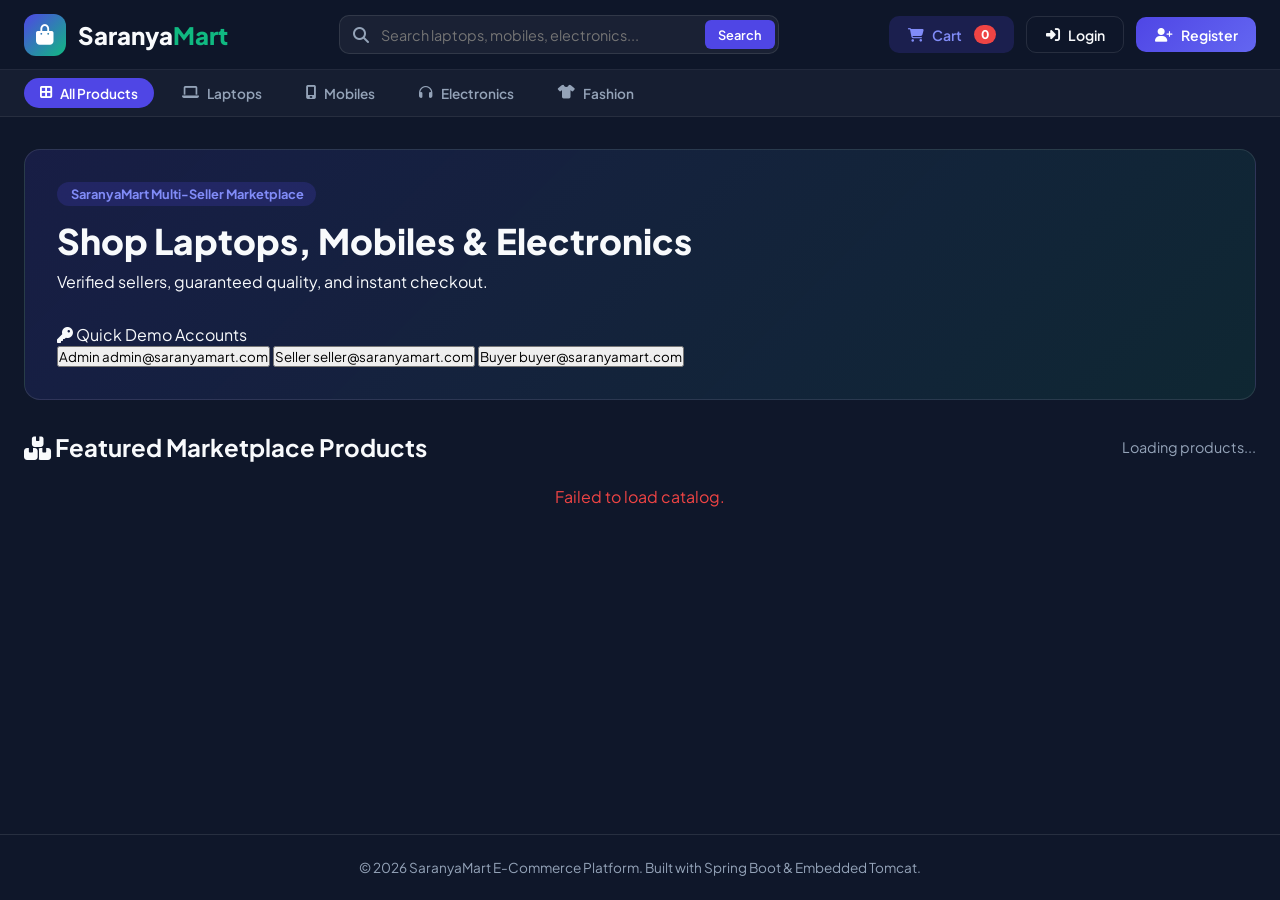
==== src/main/resources/static/index.html @ d76df204 "Complete Weeks 1-4: Spring Boot product catalog, cart, checkout, seller dashboard, and admin moderat" ====
<!DOCTYPE html>
<html lang="en">
<head>
    <meta charset="UTF-8">
    <meta name="viewport" content="width=device-width, initial-scale=1.0">
    <title>SaranyaMart | Multi-Seller E-Commerce Marketplace</title>
    <meta name="description" content="SaranyaMart - Premium online shopping platform where buyers find quality products, sellers grow businesses, and admins oversee marketplace excellence.">
    <!-- Google Fonts -->
    <link rel="preconnect" href="https://fonts.googleapis.com">
    <link rel="preconnect" href="https://fonts.gstatic.com" crossorigin>
    <link href="https://fonts.googleapis.com/css2?family=Plus+Jakarta+Sans:wght@300;400;500;600;700;800&display=swap" rel="stylesheet">
    <!-- FontAwesome Icons -->
    <link rel="stylesheet" href="https://cdnjs.cloudflare.com/ajax/libs/font-awesome/6.4.0/css/all.min.css">
    <!-- Custom CSS -->
    <link rel="stylesheet" href="css/styles.css">
</head>
<body>
    <!-- Toast Notification Container -->
    <div id="toast-container" class="toast-container"></div>

    <!-- Navigation Header -->
    <header class="navbar">
        <div class="nav-container">
            <a href="#" class="brand-logo" onclick="app.showHome()">
                <div class="logo-icon"><i class="fa-solid fa-bag-shopping"></i></div>
                <div class="logo-text">Saranya<span>Mart</span></div>
            </a>

            <!-- Search Bar -->
            <div class="search-box">
                <i class="fa-solid fa-magnifying-glass search-icon"></i>
                <input type="text" placeholder="Search laptops, mobiles, electronics..." id="global-search" onkeyup="app.handleSearch(event)">
                <button class="search-btn" onclick="app.loadCatalog()">Search</button>
            </div>

            <!-- Header Action Controls -->
            <div class="nav-actions" id="nav-actions">
                <button class="btn btn-cart" id="btn-open-cart" onclick="app.openCartModal()">
                    <i class="fa-solid fa-cart-shopping"></i> Cart
                    <span class="cart-badge" id="cart-badge-count">0</span>
                </button>
                <button class="btn btn-outline" id="btn-login-modal" onclick="app.openModal('login')">
                    <i class="fa-solid fa-right-to-bracket"></i> Login
                </button>
                <button class="btn btn-primary" id="btn-register-modal" onclick="app.openModal('register')">
                    <i class="fa-solid fa-user-plus"></i> Register
                </button>
            </div>

            <!-- Logged-In User Profile Info -->
            <div class="user-profile-header hidden" id="user-profile-header">
                <button class="btn btn-cart" onclick="app.openCartModal()">
                    <i class="fa-solid fa-cart-shopping"></i> Cart
                    <span class="cart-badge" id="cart-badge-count-user">0</span>
                </button>
                <div class="user-avatar" id="user-avatar-initial">U</div>
                <div class="user-details">
                    <span class="user-name" id="header-user-name">User</span>
                    <span class="role-badge" id="header-user-role">Buyer</span>
                </div>
                <button class="btn btn-icon-logout" title="Logout" onclick="app.logout()">
                    <i class="fa-solid fa-power-off"></i>
                </button>
            </div>
        </div>

        <!-- Category Navigation Bar -->
        <nav class="category-bar">
            <div class="category-container">
                <button class="cat-tab active" data-cat="all" onclick="app.selectCategory('all', this)"><i class="fa-solid fa-border-all"></i> All Products</button>
                <button class="cat-tab" data-cat="Laptop" onclick="app.selectCategory('Laptop', this)"><i class="fa-solid fa-laptop"></i> Laptops</button>
                <button class="cat-tab" data-cat="Mobile" onclick="app.selectCategory('Mobile', this)"><i class="fa-solid fa-mobile-screen"></i> Mobiles</button>
                <button class="cat-tab" data-cat="Electronics" onclick="app.selectCategory('Electronics', this)"><i class="fa-solid fa-headphones"></i> Electronics</button>
                <button class="cat-tab" data-cat="Fashion" onclick="app.selectCategory('Fashion', this)"><i class="fa-solid fa-shirt"></i> Fashion</button>
            </div>
        </nav>
    </header>

    <!-- Main View Container -->
    <main class="main-content">
        <!-- Home / Buyer Catalog Section -->
        <section id="hero-view" class="hero-section">
            <div class="hero-banner">
                <div class="hero-text-content">
                    <span class="hero-tag"><i class="fa-solid fa-sparkles"></i> SaranyaMart Multi-Seller Marketplace</span>
                    <h1>Shop Laptops, Mobiles & Electronics</h1>
                    <p>Verified sellers, guaranteed quality, and instant checkout.</p>
                </div>
                <!-- Quick Demo Logins Box -->
                <div class="demo-credentials-card">
                    <div class="demo-title"><i class="fa-solid fa-key"></i> Quick Demo Accounts</div>
                    <div class="demo-chips">
                        <button class="demo-chip" onclick="app.quickLogin('admin@saranyamart.com', 'Admin@123')">
                            <span class="chip-role admin">Admin</span> admin@saranyamart.com
                        </button>
                        <button class="demo-chip" onclick="app.quickLogin('seller@saranyamart.com', 'Seller@123')">
                            <span class="chip-role seller">Seller</span> seller@saranyamart.com
                        </button>
                        <button class="demo-chip" onclick="app.quickLogin('buyer@saranyamart.com', 'Buyer@123')">
                            <span class="chip-role buyer">Buyer</span> buyer@saranyamart.com
                        </button>
                    </div>
                </div>
            </div>

            <!-- Product Grid -->
            <div class="section-header">
                <h2><i class="fa-solid fa-boxes-stacked"></i> Featured Marketplace Products</h2>
                <span class="product-count-label" id="catalog-count-label">Loading products...</span>
            </div>
            
            <div class="product-grid" id="product-catalog-grid">
                <!-- Dynamically populated via app.js -->
            </div>
        </section>

        <!-- BUYER ORDERS VIEW -->
        <section id="buyer-orders-view" class="dashboard-section hidden">
            <div class="dashboard-header">
                <div>
                    <h2><i class="fa-solid fa-clock-rotate-left"></i> My Order History</h2>
                    <p>Track your placed orders, status updates, and purchase summaries.</p>
                </div>
                <button class="btn btn-outline" onclick="app.showHome()">
                    <i class="fa-solid fa-arrow-left"></i> Back to Shopping
                </button>
            </div>

            <div class="orders-list-container" id="buyer-orders-list">
                <!-- Dynamically populated -->
            </div>
        </section>

        <!-- SELLER DASHBOARD VIEW (Week 3) -->
        <section id="seller-dashboard" class="dashboard-section hidden">
            <div class="dashboard-header">
                <div>
                    <h2><i class="fa-solid fa-store"></i> Seller Control Center</h2>
                    <p>Manage your product listings, track store stock, and fulfill customer orders.</p>
                </div>
                <button class="btn btn-primary" onclick="app.openProductModal()">
                    <i class="fa-solid fa-plus"></i> Add New Product
                </button>
            </div>

            <div class="stats-row">
                <div class="stat-card">
                    <div class="stat-icon indigo"><i class="fa-solid fa-box-open"></i></div>
                    <div class="stat-info">
                        <span class="stat-val" id="seller-stat-products">0</span>
                        <span class="stat-lbl">My Listings</span>
                    </div>
                </div>
                <div class="stat-card">
                    <div class="stat-icon emerald"><i class="fa-solid fa-indian-rupee-sign"></i></div>
                    <div class="stat-info">
                        <span class="stat-val" id="seller-stat-value">₹0</span>
                        <span class="stat-lbl">Inventory Value</span>
                    </div>
                </div>
                <div class="stat-card">
                    <div class="stat-icon amber"><i class="fa-solid fa-truck-ramp-box"></i></div>
                    <div class="stat-info">
                        <span class="stat-val" id="seller-stat-orders">0</span>
                        <span class="stat-lbl">Orders Received</span>
                    </div>
                </div>
            </div>

            <!-- Seller Products Table -->
            <div class="admin-table-card margin-bottom">
                <div class="admin-table-header">
                    <h3>My Product Inventory</h3>
                </div>
                <div class="table-container">
                    <table class="data-table">
                        <thead>
                            <tr>
                                <th>ID</th>
                                <th>Product Title</th>
                                <th>Category</th>
                                <th>Price</th>
                                <th>Stock</th>
                                <th>Status</th>
                                <th>Actions</th>
                            </tr>
                        </thead>
                        <tbody id="seller-products-table-body">
                            <!-- Populated dynamically -->
                        </tbody>
                    </table>
                </div>
            </div>

            <!-- Seller Orders Received Table -->
            <div class="admin-table-card">
                <div class="admin-table-header">
                    <h3>Orders Received for My Products</h3>
                </div>
                <div class="table-container">
                    <table class="data-table">
                        <thead>
                            <tr>
                                <th>Order ID</th>
                                <th>Customer Name</th>
                                <th>Items Purchased</th>
                                <th>Total Amount</th>
                                <th>Order Date</th>
                                <th>Fulfillment Status</th>
                            </tr>
                        </thead>
                        <tbody id="seller-orders-table-body">
                            <!-- Populated dynamically -->
                        </tbody>
                    </table>
                </div>
            </div>
        </section>

        <!-- ADMIN DASHBOARD VIEW (Week 4) -->
        <section id="admin-dashboard" class="dashboard-section hidden">
            <div class="dashboard-header">
                <div>
                    <h2><i class="fa-solid fa-shield-halved"></i> Admin Control Panel</h2>
                    <p>Platform Supervision: Users, All Orders, and Product Moderation.</p>
                </div>
                <button class="btn btn-secondary" onclick="app.loadAdminData()">
                    <i class="fa-solid fa-rotate"></i> Refresh Platform Metrics
                </button>
            </div>

            <div class="stats-row">
                <div class="stat-card">
                    <div class="stat-icon purple"><i class="fa-solid fa-users"></i></div>
                    <div class="stat-info">
                        <span class="stat-val" id="admin-total-users">0</span>
                        <span class="stat-lbl">Total Users</span>
                    </div>
                </div>
                <div class="stat-card">
                    <div class="stat-icon emerald"><i class="fa-solid fa-store"></i></div>
                    <div class="stat-info">
                        <span class="stat-val" id="admin-total-sellers">0</span>
                        <span class="stat-lbl">Sellers</span>
                    </div>
                </div>
                <div class="stat-card">
                    <div class="stat-icon blue"><i class="fa-solid fa-user-tag"></i></div>
                    <div class="stat-info">
                        <span class="stat-val" id="admin-total-buyers">0</span>
                        <span class="stat-lbl">Buyers</span>
                    </div>
                </div>
                <div class="stat-card">
                    <div class="stat-icon amber"><i class="fa-solid fa-cart-flatbed"></i></div>
                    <div class="stat-info">
                        <span class="stat-val" id="admin-total-orders">0</span>
                        <span class="stat-lbl">Total Orders</span>
                    </div>
                </div>
            </div>

            <!-- Admin Section Tabs -->
            <div class="admin-table-card">
                <div class="modal-tabs admin-tabs">
                    <button class="tab-btn active" id="btn-admin-tab-users" onclick="app.switchAdminTab('users')"><i class="fa-solid fa-users"></i> Registered Users</button>
                    <button class="tab-btn" id="btn-admin-tab-orders" onclick="app.switchAdminTab('orders')"><i class="fa-solid fa-boxes-packing"></i> All Orders</button>
                    <button class="tab-btn" id="btn-admin-tab-products" onclick="app.switchAdminTab('products')"><i class="fa-solid fa-filter-circle-xmark"></i> Product Moderation</button>
                </div>

                <!-- Admin Users View -->
                <div id="admin-tab-view-users" class="table-container">
                    <table class="data-table">
                        <thead>
                            <tr>
                                <th>ID</th>
                                <th>Full Name</th>
                                <th>Email</th>
                                <th>Role</th>
                                <th>Registered Date</th>
                            </tr>
                        </thead>
                        <tbody id="admin-users-tbody"></tbody>
                    </table>
                </div>

                <!-- Admin Orders View -->
                <div id="admin-tab-view-orders" class="table-container hidden">
                    <table class="data-table">
                        <thead>
                            <tr>
                                <th>Order ID</th>
                                <th>Buyer Name</th>
                                <th>Shipping Address</th>
                                <th>Total Amount</th>
                                <th>Status</th>
                                <th>Order Date</th>
                            </tr>
                        </thead>
                        <tbody id="admin-orders-tbody"></tbody>
                    </table>
                </div>

                <!-- Admin Product Moderation View -->
                <div id="admin-tab-view-products" class="table-container hidden">
                    <table class="data-table">
                        <thead>
                            <tr>
                                <th>ID</th>
                                <th>Product Title</th>
                                <th>Seller</th>
                                <th>Price</th>
                                <th>Category</th>
                                <th>Status</th>
                                <th>Moderation Action</th>
                            </tr>
                        </thead>
                        <tbody id="admin-products-tbody"></tbody>
                    </table>
                </div>
            </div>
        </section>
    </main>

    <!-- SHOPPING CART MODAL (Week 2) -->
    <div id="cart-modal" class="modal-backdrop hidden">
        <div class="modal-content glass-modal cart-modal-content">
            <button class="modal-close" onclick="app.closeCartModal()">&times;</button>
            <h3><i class="fa-solid fa-cart-shopping"></i> Shopping Cart</h3>
            <p class="form-desc">Review your selected items before placing order.</p>

            <div class="cart-items-list" id="cart-items-container">
                <!-- Cart items list dynamically inserted -->
            </div>

            <div class="cart-summary-card">
                <div class="cart-subtotal-row">
                    <span>Total Amount:</span>
                    <strong class="cart-total-price" id="cart-total-display">₹0</strong>
                </div>
                <button class="btn btn-primary btn-block btn-lg" onclick="app.openCheckoutModal()">
                    <span>Proceed to Checkout</span> <i class="fa-solid fa-arrow-right"></i>
                </button>
            </div>
        </div>
    </div>

    <!-- CHECKOUT MODAL (Week 2) -->
    <div id="checkout-modal" class="modal-backdrop hidden">
        <div class="modal-content glass-modal">
            <button class="modal-close" onclick="app.closeCheckoutModal()">&times;</button>
            <h3><i class="fa-solid fa-file-invoice-dollar"></i> Checkout & Confirm Order</h3>
            <p class="form-desc">No real payment required. Confirm shipping details below.</p>

            <form id="form-checkout" onsubmit="app.submitCheckout(event)">
                <div class="form-group">
                    <label for="checkout-address"><i class="fa-solid fa-location-dot"></i> Delivery Shipping Address</label>
                    <textarea id="checkout-address" required placeholder="Enter full address, city, pincode..." rows="3"></textarea>
                </div>

                <div class="checkout-summary-box">
                    <div>Items Total: <strong id="checkout-total-price">₹0</strong></div>
                    <div class="text-emerald"><i class="fa-solid fa-circle-check"></i> Free Shipping Applied</div>
                </div>

                <button type="submit" class="btn btn-secondary btn-block btn-lg" id="btn-confirm-order">
                    <span>Confirm Order Now</span> <i class="fa-solid fa-circle-check"></i>
                </button>
            </form>
        </div>
    </div>

    <!-- SELLER ADD / EDIT PRODUCT MODAL (Week 3) -->
    <div id="product-modal" class="modal-backdrop hidden">
        <div class="modal-content glass-modal">
            <button class="modal-close" onclick="app.closeProductModal()">&times;</button>
            <h3 id="product-modal-title"><i class="fa-solid fa-plus"></i> Add New Product</h3>
            <p class="form-desc">List a new product on SaranyaMart marketplace.</p>

            <form id="form-product" onsubmit="app.submitProductForm(event)">
                <input type="hidden" id="product-id">

                <div class="form-group">
                    <label for="product-title"><i class="fa-solid fa-tag"></i> Product Title</label>
                    <input type="text" id="product-title" required placeholder="e.g. Dell XPS 15 Laptop">
                </div>

                <div class="form-group">
                    <label for="product-category"><i class="fa-solid fa-list"></i> Category</label>
                    <select id="product-category" required class="form-select">
                        <option value="Laptop">Laptop</option>
                        <option value="Mobile">Mobile</option>
                        <option value="Electronics">Electronics</option>
                        <option value="Fashion">Fashion</option>
                    </select>
                </div>

                <div class="form-row">
                    <div class="form-group">
                        <label for="product-price"><i class="fa-solid fa-indian-rupee-sign"></i> Price (₹)</label>
                        <input type="number" id="product-price" required placeholder="e.g. 45000" min="1">
                    </div>
                    <div class="form-group">
                        <label for="product-stock"><i class="fa-solid fa-cubes"></i> Stock Quantity</label>
                        <input type="number" id="product-stock" required placeholder="e.g. 10" min="1" value="10">
                    </div>
                </div>

                <div class="form-group">
                    <label for="product-desc"><i class="fa-solid fa-align-left"></i> Description</label>
                    <input type="text" id="product-desc" required placeholder="Product specifications, features...">
                </div>

                <div class="form-group">
                    <label for="product-image"><i class="fa-solid fa-image"></i> Image URL</label>
                    <input type="url" id="product-image" placeholder="https://images.unsplash.com/...">
                </div>

                <button type="submit" class="btn btn-primary btn-block btn-lg" id="btn-save-product">
                    <span>Save Product Listing</span> <i class="fa-solid fa-check"></i>
                </button>
            </form>
        </div>
    </div>

    <!-- AUTH MODAL DIALOGUE (Week 1) -->
    <div id="auth-modal" class="modal-backdrop hidden">
        <div class="modal-content glass-modal">
            <button class="modal-close" onclick="app.closeModal()">&times;</button>
            
            <div class="modal-tabs">
                <button id="tab-login" class="tab-btn active" onclick="app.switchAuthTab('login')">
                    <i class="fa-solid fa-right-to-bracket"></i> Login
                </button>
                <button id="tab-register" class="tab-btn" onclick="app.switchAuthTab('register')">
                    <i class="fa-solid fa-user-plus"></i> Register
                </button>
            </div>

            <!-- LOGIN FORM -->
            <form id="form-login" class="auth-form" onsubmit="app.submitLogin(event)">
                <h3>Welcome Back</h3>
                <p class="form-desc">Enter your credentials to access your account dashboard.</p>

                <div class="form-group">
                    <label for="login-email"><i class="fa-solid fa-envelope"></i> Email Address</label>
                    <input type="email" id="login-email" required placeholder="name@example.com">
                </div>

                <div class="form-group">
                    <label for="login-password"><i class="fa-solid fa-key"></i> Password</label>
                    <input type="password" id="login-password" required placeholder="••••••••">
                </div>

                <button type="submit" class="btn btn-primary btn-block btn-lg" id="btn-login-submit">
                    <span>Login to Account</span> <i class="fa-solid fa-arrow-right"></i>
                </button>
            </form>

            <!-- REGISTER FORM -->
            <form id="form-register" class="auth-form hidden" onsubmit="app.submitRegister(event)">
                <h3>Create New Account</h3>
                <p class="form-desc">Join SaranyaMart today as a Buyer or Seller.</p>

                <div class="role-selector-group">
                    <label class="role-option">
                        <input type="radio" name="register-role" value="buyer" checked>
                        <div class="role-box">
                            <i class="fa-solid fa-cart-shopping"></i>
                            <div>
                                <strong>Buyer</strong>
                                <span>Buy products</span>
                            </div>
                        </div>
                    </label>
                    <label class="role-option">
                        <input type="radio" name="register-role" value="seller">
                        <div class="role-box">
                            <i class="fa-solid fa-store"></i>
                            <div>
                                <strong>Seller</strong>
                                <span>Sell products</span>
                            </div>
                        </div>
                    </label>
                </div>

                <div class="form-group">
                    <label for="register-name"><i class="fa-solid fa-user"></i> Full Name / Store Name</label>
                    <input type="text" id="register-name" required placeholder="e.g. Arun Kumar or Priya Electronics">
                </div>

                <div class="form-group">
                    <label for="register-email"><i class="fa-solid fa-envelope"></i> Email Address</label>
                    <input type="email" id="register-email" required placeholder="user@domain.com">
                </div>

                <div class="form-group">
                    <label for="register-password"><i class="fa-solid fa-key"></i> Password</label>
                    <input type="password" id="register-password" required placeholder="At least 6 characters">
                </div>

                <button type="submit" class="btn btn-primary btn-block btn-lg" id="btn-register-submit">
                    <span>Create SaranyaMart Account</span> <i class="fa-solid fa-circle-check"></i>
                </button>
            </form>
        </div>
    </div>

    <footer class="site-footer">
        <div class="footer-container">
            <p>&copy; 2026 SaranyaMart E-Commerce Platform. Built with Spring Boot & Embedded Tomcat.</p>
        </div>
    </footer>

    <!-- App JavaScript -->
    <script src="js/app.js"></script>
</body>
</html>
---- src/main/resources/static/css/styles.css ----
/* SaranyaMart Modern Design System - Weeks 1-4 Complete */
:root {
    --primary: #4f46e5;
    --primary-hover: #4338ca;
    --secondary: #10b981;
    --secondary-hover: #059669;
    --bg-dark: #0f172a;
    --bg-card: rgba(30, 41, 59, 0.7);
    --bg-surface: #1e293b;
    --text-light: #f8fafc;
    --text-muted: #94a3b8;
    --border-color: rgba(255, 255, 255, 0.1);
    --admin-color: #a855f7;
    --shadow-lg: 0 20px 25px -5px rgba(0, 0, 0, 0.5);
    --radius-lg: 16px;
    --radius-md: 10px;
    --radius-sm: 6px;
}

* {
    margin: 0;
    padding: 0;
    box-sizing: border-box;
    font-family: 'Plus Jakarta Sans', -apple-system, BlinkMacSystemFont, sans-serif;
}

body {
    background-color: var(--bg-dark);
    color: var(--text-light);
    min-height: 100vh;
    display: flex;
    flex-direction: column;
}

/* NAVBAR & CATEGORIES */
.navbar {
    background: rgba(15, 23, 42, 0.95);
    backdrop-filter: blur(12px);
    border-bottom: 1px solid var(--border-color);
    position: sticky;
    top: 0;
    z-index: 100;
}

.nav-container {
    max-width: 1280px;
    margin: 0 auto;
    padding: 0.85rem 1.5rem;
    display: flex;
    align-items: center;
    justify-content: space-between;
    gap: 1.5rem;
}

.brand-logo {
    display: flex;
    align-items: center;
    gap: 0.75rem;
    text-decoration: none;
    color: var(--text-light);
}

.logo-icon {
    width: 42px;
    height: 42px;
    background: linear-gradient(135deg, var(--primary), var(--secondary));
    border-radius: 12px;
    display: flex;
    align-items: center;
    justify-content: center;
    font-size: 1.25rem;
    color: white;
}

.logo-text {
    font-size: 1.5rem;
    font-weight: 800;
}

.logo-text span { color: var(--secondary); }

.search-box {
    flex: 1;
    max-width: 440px;
    position: relative;
    display: flex;
    align-items: center;
}

.search-icon { position: absolute; left: 14px; color: var(--text-muted); }

.search-box input {
    width: 100%;
    padding: 0.6rem 1rem 0.6rem 2.6rem;
    background: rgba(255, 255, 255, 0.05);
    border: 1px solid var(--border-color);
    border-radius: var(--radius-md);
    color: var(--text-light);
    font-size: 0.9rem;
}

.search-btn {
    position: absolute;
    right: 4px;
    padding: 0.4rem 0.8rem;
    background: var(--primary);
    border: none;
    border-radius: var(--radius-sm);
    color: white;
    font-weight: 600;
    font-size: 0.8rem;
    cursor: pointer;
}

.nav-actions { display: flex; gap: 0.75rem; align-items: center; }

.btn-cart {
    background: rgba(79, 70, 229, 0.2);
    border: 1px solid rgba(79, 70, 229, 0.4);
    color: #818cf8;
    position: relative;
}

.cart-badge {
    background: #ef4444;
    color: white;
    font-size: 0.75rem;
    font-weight: 800;
    padding: 0.15rem 0.45rem;
    border-radius: 10px;
    margin-left: 0.25rem;
}

/* CATEGORY BAR */
.category-bar {
    background: rgba(30, 41, 59, 0.5);
    border-top: 1px solid rgba(255, 255, 255, 0.05);
    padding: 0.5rem 0;
}

.category-container {
    max-width: 1280px;
    margin: 0 auto;
    padding: 0 1.5rem;
    display: flex;
    gap: 0.75rem;
    overflow-x: auto;
}

.cat-tab {
    background: transparent;
    border: none;
    color: var(--text-muted);
    font-size: 0.85rem;
    font-weight: 600;
    padding: 0.4rem 1rem;
    border-radius: 20px;
    cursor: pointer;
    white-space: nowrap;
    display: flex;
    align-items: center;
    gap: 0.5rem;
    transition: all 0.2s;
}

.cat-tab:hover { background: rgba(255, 255, 255, 0.05); color: var(--text-light); }
.cat-tab.active { background: var(--primary); color: white; }

/* BUTTONS */
.btn {
    padding: 0.55rem 1.15rem;
    border-radius: var(--radius-md);
    font-weight: 600;
    font-size: 0.88rem;
    cursor: pointer;
    border: none;
    display: inline-flex;
    align-items: center;
    justify-content: center;
    gap: 0.5rem;
    transition: all 0.2s ease;
}

.btn-primary { background: linear-gradient(135deg, var(--primary), #6366f1); color: white; }
.btn-primary:hover { transform: translateY(-1px); }

.btn-secondary { background: linear-gradient(135deg, var(--secondary), #059669); color: white; }
.btn-outline { background: transparent; border: 1px solid var(--border-color); color: var(--text-light); }
.btn-danger { background: #ef4444; color: white; }
.btn-sm { padding: 0.35rem 0.75rem; font-size: 0.78rem; border-radius: 6px; }

.btn-lg { padding: 0.85rem 1.75rem; font-size: 1rem; border-radius: 12px; }
.btn-block { width: 100%; }

/* MAIN CONTAINER */
.main-content {
    flex: 1;
    max-width: 1280px;
    width: 100%;
    margin: 0 auto;
    padding: 2rem 1.5rem;
}

.hero-banner {
    background: linear-gradient(135deg, rgba(79, 70, 229, 0.15), rgba(16, 185, 129, 0.1));
    border: 1px solid var(--border-color);
    border-radius: var(--radius-lg);
    padding: 2rem;
    margin-bottom: 2rem;
    display: flex;
    justify-content: space-between;
    align-items: center;
    gap: 2rem;
    flex-wrap: wrap;
}

.hero-text-content h1 { font-size: 2.2rem; font-weight: 800; margin-bottom: 0.5rem; }
.hero-tag {
    display: inline-block;
    background: rgba(79, 70, 229, 0.2);
    color: #818cf8;
    padding: 0.25rem 0.75rem;
    border-radius: 12px;
    font-size: 0.8rem;
    font-weight: 700;
    margin-bottom: 0.75rem;
}

.section-header {
    display: flex;
    justify-content: space-between;
    align-items: center;
    margin-bottom: 1.5rem;
}

.product-count-label { color: var(--text-muted); font-size: 0.9rem; }

/* PRODUCT GRID */
.product-grid {
    display: grid;
    grid-template-columns: repeat(auto-fill, minmax(260px, 1fr));
    gap: 1.5rem;
}

.product-card {
    background: var(--bg-surface);
    border: 1px solid var(--border-color);
    border-radius: var(--radius-lg);
    overflow: hidden;
    display: flex;
    flex-direction: column;
    transition: transform 0.2s, border-color 0.2s;
}

.product-card:hover {
    transform: translateY(-4px);
    border-color: rgba(79, 70, 229, 0.5);
}

.product-img-box {
    height: 180px;
    background: rgba(0, 0, 0, 0.2);
    position: relative;
    overflow: hidden;
}

.product-img-box img {
    width: 100%;
    height: 100%;
    object-fit: cover;
}

.category-chip {
    position: absolute;
    top: 0.75rem;
    left: 0.75rem;
    background: rgba(15, 23, 42, 0.8);
    backdrop-filter: blur(4px);
    color: white;
    font-size: 0.7rem;
    font-weight: 700;
    padding: 0.2rem 0.6rem;
    border-radius: 12px;
    text-transform: uppercase;
}

.product-body {
    padding: 1.25rem;
    display: flex;
    flex-direction: column;
    flex: 1;
}

.product-title {
    font-size: 1.1rem;
    font-weight: 700;
    margin-bottom: 0.4rem;
}

.product-desc {
    color: var(--text-muted);
    font-size: 0.82rem;
    line-height: 1.4;
    margin-bottom: 1rem;
    flex: 1;
}

.product-meta {
    display: flex;
    justify-content: space-between;
    align-items: center;
    margin-bottom: 1rem;
}

.product-price {
    font-size: 1.35rem;
    font-weight: 800;
    color: var(--secondary);
}

.seller-chip {
    font-size: 0.75rem;
    color: var(--text-muted);
}

/* CART & CHECKOUT */
.cart-modal-content { max-width: 520px; }

.cart-items-list {
    max-height: 300px;
    overflow-y: auto;
    margin-bottom: 1.5rem;
    display: flex;
    flex-direction: column;
    gap: 0.75rem;
}

.cart-item-row {
    background: rgba(255, 255, 255, 0.03);
    border: 1px solid var(--border-color);
    padding: 0.85rem;
    border-radius: 12px;
    display: flex;
    align-items: center;
    gap: 1rem;
}

.cart-item-info { flex: 1; }
.cart-item-title { font-weight: 700; font-size: 0.9rem; }
.cart-item-price { color: var(--secondary); font-weight: 700; font-size: 0.85rem; }

.cart-qty-ctrl {
    display: flex;
    align-items: center;
    gap: 0.5rem;
}

.cart-qty-btn {
    width: 28px;
    height: 28px;
    background: rgba(255, 255, 255, 0.1);
    border: none;
    color: white;
    border-radius: 6px;
    cursor: pointer;
    font-weight: 700;
}

.cart-summary-card {
    background: rgba(0, 0, 0, 0.2);
    padding: 1.25rem;
    border-radius: 12px;
    border: 1px solid var(--border-color);
}

.cart-subtotal-row {
    display: flex;
    justify-content: space-between;
    font-size: 1.1rem;
    font-weight: 700;
    margin-bottom: 1rem;
}

.cart-total-price { color: var(--secondary); font-size: 1.35rem; }

.checkout-summary-box {
    background: rgba(16, 185, 129, 0.1);
    border: 1px solid rgba(16, 185, 129, 0.3);
    padding: 1rem;
    border-radius: 10px;
    margin-bottom: 1.25rem;
}

.text-emerald { color: #34d399; font-size: 0.85rem; font-weight: 600; margin-top: 0.25rem; }

/* ORDER CARDS & DASHBOARDS */
.order-card {
    background: var(--bg-surface);
    border: 1px solid var(--border-color);
    border-radius: var(--radius-lg);
    padding: 1.25rem;
    margin-bottom: 1rem;
}

.order-header {
    display: flex;
    justify-content: space-between;
    align-items: center;
    padding-bottom: 0.75rem;
    border-bottom: 1px solid var(--border-color);
    margin-bottom: 0.75rem;
}

.status-chip {
    padding: 0.25rem 0.65rem;
    border-radius: 12px;
    font-size: 0.75rem;
    font-weight: 800;
    text-transform: uppercase;
}

.status-chip.pending { background: rgba(245, 158, 11, 0.2); color: #fbbf24; }
.status-chip.processing { background: rgba(59, 130, 246, 0.2); color: #60a5fa; }
.status-chip.delivered { background: rgba(16, 185, 129, 0.2); color: #34d399; }

/* MODALS & TABLES */
.margin-bottom { margin-bottom: 2rem; }

.form-row { display: grid; grid-template-columns: 1fr 1fr; gap: 1rem; }

.form-select {
    width: 100%;
    padding: 0.75rem 1rem;
    background: #0f172a;
    border: 1px solid var(--border-color);
    border-radius: 10px;
    color: var(--text-light);
}

.admin-tabs { margin-bottom: 0; border-radius: 0; }

/* USER PROFILE HEADER */
.user-profile-header {
    display: flex;
    align-items: center;
    gap: 0.75rem;
    background: rgba(255, 255, 255, 0.05);
    padding: 0.35rem 0.85rem 0.35rem 0.4rem;
    border-radius: 30px;
    border: 1px solid var(--border-color);
}

.user-avatar {
    width: 36px;
    height: 36px;
    border-radius: 50%;
    background: linear-gradient(135deg, var(--primary), var(--secondary));
    display: flex;
    align-items: center;
    justify-content: center;
    font-weight: 700;
    font-size: 0.9rem;
    color: white;
}

.user-details { display: flex; flex-direction: column; }
.user-name { font-weight: 700; font-size: 0.85rem; }
.role-badge { font-size: 0.7rem; font-weight: 700; text-transform: uppercase; color: var(--secondary); }

.btn-icon-logout {
    background: transparent;
    border: none;
    color: var(--text-muted);
    font-size: 1rem;
    cursor: pointer;
    padding: 0.25rem;
}
.btn-icon-logout:hover { color: #ef4444; }

/* TABLES & MODALS */
.modal-backdrop {
    position: fixed; top: 0; left: 0; width: 100vw; height: 100vh;
    background: rgba(15, 23, 42, 0.85); backdrop-filter: blur(8px);
    display: flex; align-items: center; justify-content: center; z-index: 1000;
}

.glass-modal {
    background: #1e293b; border: 1px solid var(--border-color);
    border-radius: 20px; width: 90%; max-width: 460px; padding: 2rem;
    position: relative; box-shadow: var(--shadow-lg);
}

.modal-close {
    position: absolute; top: 1rem; right: 1.25rem; background: transparent;
    border: none; color: var(--text-muted); font-size: 1.75rem; cursor: pointer;
}

.modal-tabs { display: flex; background: rgba(255, 255, 255, 0.05); padding: 0.25rem; border-radius: 10px; margin-bottom: 1.5rem; }
.tab-btn { flex: 1; padding: 0.6rem; border: none; background: transparent; color: var(--text-muted); font-weight: 700; border-radius: 8px; cursor: pointer; }
.tab-btn.active { background: var(--primary); color: white; }

.form-desc { color: var(--text-muted); font-size: 0.85rem; margin-bottom: 1.25rem; }
.form-group { margin-bottom: 1.25rem; }
.form-group label { display: block; font-size: 0.8rem; font-weight: 700; color: var(--text-muted); margin-bottom: 0.4rem; }
.form-group input, .form-group textarea {
    width: 100%; padding: 0.75rem 1rem; background: rgba(255, 255, 255, 0.05);
    border: 1px solid var(--border-color); border-radius: 10px; color: var(--text-light); font-size: 0.95rem;
}

.role-selector-group { display: grid; grid-template-columns: 1fr 1fr; gap: 0.75rem; margin-bottom: 1.25rem; }
.role-option input { display: none; }
.role-box { border: 1px solid var(--border-color); border-radius: 10px; padding: 0.75rem; display: flex; align-items: center; gap: 0.75rem; cursor: pointer; }
.role-option input:checked + .role-box { border-color: var(--secondary); background: rgba(16, 185, 129, 0.15); }
.role-box i { font-size: 1.25rem; color: var(--secondary); }
.role-box strong { display: block; font-size: 0.85rem; }
.role-box span { font-size: 0.7rem; color: var(--text-muted); }

/* TOASTS */
.toast-container { position: fixed; bottom: 2rem; right: 2rem; z-index: 9999; display: flex; flex-direction: column; gap: 0.75rem; }
.toast { background: #1e293b; border: 1px solid var(--border-color); padding: 1rem 1.25rem; border-radius: 12px; display: flex; align-items: center; gap: 0.75rem; min-width: 280px; }
.toast.success { border-left: 4px solid var(--secondary); }
.toast.error { border-left: 4px solid #ef4444; }
.toast.info { border-left: 4px solid var(--primary); }

.admin-table-card { background: var(--bg-surface); border: 1px solid var(--border-color); border-radius: var(--radius-lg); overflow: hidden; }
.admin-table-header { padding: 1.25rem 1.5rem; border-bottom: 1px solid var(--border-color); }
.table-container { overflow-x: auto; }
.data-table { width: 100%; border-collapse: collapse; text-align: left; }
.data-table th { background: rgba(255, 255, 255, 0.03); padding: 1rem 1.5rem; font-size: 0.8rem; text-transform: uppercase; color: var(--text-muted); font-weight: 700; border-bottom: 1px solid var(--border-color); }
.data-table td { padding: 1rem 1.5rem; font-size: 0.9rem; border-bottom: 1px solid rgba(255, 255, 255, 0.05); }

.stats-row { display: grid; grid-template-columns: repeat(auto-fit, minmax(220px, 1fr)); gap: 1.5rem; margin-bottom: 2rem; }
.stat-card { background: var(--bg-surface); border: 1px solid var(--border-color); border-radius: var(--radius-lg); padding: 1.25rem; display: flex; align-items: center; gap: 1.25rem; }
.stat-icon { width: 50px; height: 50px; border-radius: 12px; display: flex; align-items: center; justify-content: center; font-size: 1.35rem; }
.stat-icon.indigo { background: rgba(79, 70, 229, 0.2); color: #818cf8; }
.stat-icon.emerald { background: rgba(16, 185, 129, 0.2); color: #34d399; }
.stat-icon.amber { background: rgba(245, 158, 11, 0.2); color: #fbbf24; }
.stat-icon.purple { background: rgba(168, 85, 247, 0.2); color: #c084fc; }
.stat-icon.blue { background: rgba(59, 130, 246, 0.2); color: #60a5fa; }
.stat-val { font-size: 1.5rem; font-weight: 800; display: block; }
.stat-lbl { font-size: 0.8rem; color: var(--text-muted); }

.hidden { display: none !important; }
.site-footer { border-top: 1px solid var(--border-color); padding: 1.5rem 0; text-align: center; color: var(--text-muted); font-size: 0.85rem; margin-top: 3rem; }
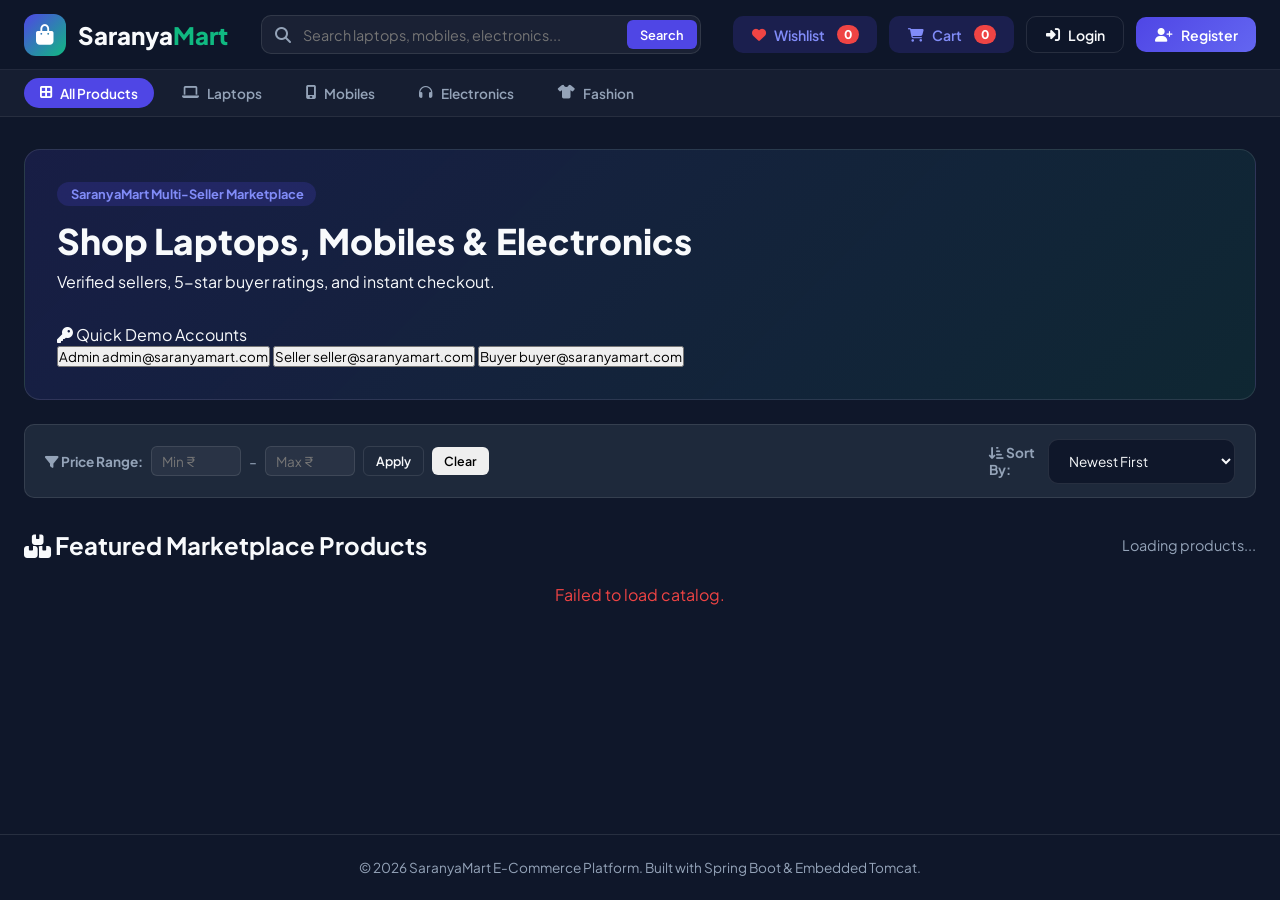
==== commit e9d0fd19: "Complete Week 5: Product Reviews & 5-star ratings, Order Cancellation & Stock Restoration, Wishlist," ====
--- a/src/main/resources/static/index.html
+++ b/src/main/resources/static/index.html
@@ -35,6 +35,10 @@
 
             <!-- Header Action Controls -->
             <div class="nav-actions" id="nav-actions">
+                <button class="btn btn-cart" id="btn-open-wishlist-guest" onclick="app.openWishlistModal()">
+                    <i class="fa-solid fa-heart text-danger"></i> Wishlist
+                    <span class="cart-badge" id="wishlist-badge-count">0</span>
+                </button>
                 <button class="btn btn-cart" id="btn-open-cart" onclick="app.openCartModal()">
                     <i class="fa-solid fa-cart-shopping"></i> Cart
                     <span class="cart-badge" id="cart-badge-count">0</span>
@@ -49,6 +53,10 @@
 
             <!-- Logged-In User Profile Info -->
             <div class="user-profile-header hidden" id="user-profile-header">
+                <button class="btn btn-cart" onclick="app.openWishlistModal()">
+                    <i class="fa-solid fa-heart text-danger"></i> Wishlist
+                    <span class="cart-badge" id="wishlist-badge-count-user">0</span>
+                </button>
                 <button class="btn btn-cart" onclick="app.openCartModal()">
                     <i class="fa-solid fa-cart-shopping"></i> Cart
                     <span class="cart-badge" id="cart-badge-count-user">0</span>
@@ -84,7 +92,7 @@
                 <div class="hero-text-content">
                     <span class="hero-tag"><i class="fa-solid fa-sparkles"></i> SaranyaMart Multi-Seller Marketplace</span>
                     <h1>Shop Laptops, Mobiles & Electronics</h1>
-                    <p>Verified sellers, guaranteed quality, and instant checkout.</p>
+                    <p>Verified sellers, 5-star buyer ratings, and instant checkout.</p>
                 </div>
                 <!-- Quick Demo Logins Box -->
                 <div class="demo-credentials-card">
@@ -103,7 +111,28 @@
                 </div>
             </div>
 
-            <!-- Product Grid -->
+            <!-- Product Filter & Sorting Controls (Week 5) -->
+            <div class="filter-sort-bar margin-bottom">
+                <div class="filter-inputs">
+                    <span class="filter-label"><i class="fa-solid fa-filter"></i> Price Range:</span>
+                    <input type="number" id="filter-min-price" placeholder="Min ₹" min="0" class="filter-input">
+                    <span class="filter-separator">-</span>
+                    <input type="number" id="filter-max-price" placeholder="Max ₹" min="0" class="filter-input">
+                    <button class="btn btn-outline btn-sm" onclick="app.applyFilters()">Apply</button>
+                    <button class="btn btn-link btn-sm" onclick="app.clearFilters()">Clear</button>
+                </div>
+                <div class="sort-selector">
+                    <label for="sort-by-select"><i class="fa-solid fa-arrow-down-short-wide"></i> Sort By:</label>
+                    <select id="sort-by-select" class="form-select form-select-sm" onchange="app.applyFilters()">
+                        <option value="newest">Newest First</option>
+                        <option value="price_asc">Price: Low to High</option>
+                        <option value="price_desc">Price: High to Low</option>
+                        <option value="rating">Highest Rated ⭐</option>
+                    </select>
+                </div>
+            </div>
+
+            <!-- Product Grid Header -->
             <div class="section-header">
                 <h2><i class="fa-solid fa-boxes-stacked"></i> Featured Marketplace Products</h2>
                 <span class="product-count-label" id="catalog-count-label">Loading products...</span>
@@ -119,7 +148,7 @@
             <div class="dashboard-header">
                 <div>
                     <h2><i class="fa-solid fa-clock-rotate-left"></i> My Order History</h2>
-                    <p>Track your placed orders, status updates, and purchase summaries.</p>
+                    <p>Track your placed orders, cancel pending items, and view purchase summaries.</p>
                 </div>
                 <button class="btn btn-outline" onclick="app.showHome()">
                     <i class="fa-solid fa-arrow-left"></i> Back to Shopping
@@ -131,12 +160,12 @@
             </div>
         </section>
 
-        <!-- SELLER DASHBOARD VIEW (Week 3) -->
+        <!-- SELLER DASHBOARD VIEW (Weeks 3 & 5) -->
         <section id="seller-dashboard" class="dashboard-section hidden">
             <div class="dashboard-header">
                 <div>
                     <h2><i class="fa-solid fa-store"></i> Seller Control Center</h2>
-                    <p>Manage your product listings, track store stock, and fulfill customer orders.</p>
+                    <p>Manage product listings, monitor store inventory, and fulfill customer orders.</p>
                 </div>
                 <button class="btn btn-primary" onclick="app.openProductModal()">
                     <i class="fa-solid fa-plus"></i> Add New Product
@@ -181,7 +210,7 @@
                                 <th>Category</th>
                                 <th>Price</th>
                                 <th>Stock</th>
-                                <th>Status</th>
+                                <th>Rating</th>
                                 <th>Actions</th>
                             </tr>
                         </thead>
@@ -217,15 +246,15 @@
             </div>
         </section>
 
-        <!-- ADMIN DASHBOARD VIEW (Week 4) -->
+        <!-- ADMIN DASHBOARD VIEW (Weeks 4 & 5) -->
         <section id="admin-dashboard" class="dashboard-section hidden">
             <div class="dashboard-header">
                 <div>
                     <h2><i class="fa-solid fa-shield-halved"></i> Admin Control Panel</h2>
-                    <p>Platform Supervision: Users, All Orders, and Product Moderation.</p>
+                    <p>Platform Supervision: Users, Orders, Moderation & Report Export.</p>
                 </div>
                 <button class="btn btn-secondary" onclick="app.loadAdminData()">
-                    <i class="fa-solid fa-rotate"></i> Refresh Platform Metrics
+                    <i class="fa-solid fa-rotate"></i> Refresh Metrics
                 </button>
             </div>
 
@@ -294,7 +323,7 @@
                                 <th>Shipping Address</th>
                                 <th>Total Amount</th>
                                 <th>Status</th>
-                                <th>Order Date</th>
+                                <th>Action</th>
                             </tr>
                         </thead>
                         <tbody id="admin-orders-tbody"></tbody>
@@ -321,6 +350,69 @@
             </div>
         </section>
     </main>
+
+    <!-- WISHLIST MODAL (Week 5) -->
+    <div id="wishlist-modal" class="modal-backdrop hidden">
+        <div class="modal-content glass-modal">
+            <button class="modal-close" onclick="app.closeWishlistModal()">&times;</button>
+            <h3><i class="fa-solid fa-heart text-danger"></i> My Wishlist / Bookmarks</h3>
+            <p class="form-desc">Saved products for quick reference and purchase.</p>
+
+            <div class="wishlist-items-list" id="wishlist-items-container">
+                <!-- Populated dynamically -->
+            </div>
+        </div>
+    </div>
+
+    <!-- PRODUCT DETAILS & REVIEWS MODAL (Week 5) -->
+    <div id="review-modal" class="modal-backdrop hidden">
+        <div class="modal-content glass-modal review-modal-content">
+            <button class="modal-close" onclick="app.closeReviewModal()">&times;</button>
+            
+            <div class="product-detail-hero" id="review-product-hero">
+                <!-- Dynamically populated product preview -->
+            </div>
+
+            <hr class="modal-divider">
+
+            <!-- Review Submission Form -->
+            <div class="add-review-box">
+                <h4><i class="fa-solid fa-pen-to-square"></i> Leave a Product Review</h4>
+                <form id="form-review" onsubmit="app.submitReview(event)">
+                    <input type="hidden" id="review-product-id">
+                    
+                    <div class="form-group">
+                        <label><i class="fa-solid fa-star text-amber"></i> Star Rating:</label>
+                        <div class="star-rating-picker" id="star-rating-picker">
+                            <i class="fa-solid fa-star star-btn" data-val="1" onclick="app.setStarRating(1)"></i>
+                            <i class="fa-solid fa-star star-btn" data-val="2" onclick="app.setStarRating(2)"></i>
+                            <i class="fa-solid fa-star star-btn" data-val="3" onclick="app.setStarRating(3)"></i>
+                            <i class="fa-solid fa-star star-btn" data-val="4" onclick="app.setStarRating(4)"></i>
+                            <i class="fa-solid fa-star star-btn active" data-val="5" onclick="app.setStarRating(5)"></i>
+                        </div>
+                        <input type="hidden" id="review-rating-value" value="5">
+                    </div>
+
+                    <div class="form-group">
+                        <label for="review-comment">Review Comment:</label>
+                        <textarea id="review-comment" required placeholder="Share your experience with this product..." rows="3"></textarea>
+                    </div>
+
+                    <button type="submit" class="btn btn-primary btn-block">
+                        <span>Submit Review</span> <i class="fa-solid fa-paper-plane"></i>
+                    </button>
+                </form>
+            </div>
+
+            <!-- Existing Customer Reviews List -->
+            <div class="existing-reviews-section margin-top">
+                <h4><i class="fa-solid fa-comments"></i> Customer Reviews (<span id="review-modal-count">0</span>)</h4>
+                <div id="reviews-list-container" class="reviews-list-container">
+                    <!-- Populated dynamically -->
+                </div>
+            </div>
+        </div>
+    </div>
 
     <!-- SHOPPING CART MODAL (Week 2) -->
     <div id="cart-modal" class="modal-backdrop hidden">
--- a/src/main/resources/static/css/styles.css
+++ b/src/main/resources/static/css/styles.css
@@ -1,4 +1,4 @@
-/* SaranyaMart Modern Design System - Weeks 1-4 Complete */
+/* SaranyaMart Modern Design System - Weeks 1-5 Complete */
 :root {
     --primary: #4f46e5;
     --primary-hover: #4338ca;
@@ -206,7 +206,7 @@
     border: 1px solid var(--border-color);
     border-radius: var(--radius-lg);
     padding: 2rem;
-    margin-bottom: 2rem;
+    margin-bottom: 1.5rem;
     display: flex;
     justify-content: space-between;
     align-items: center;
@@ -226,6 +226,54 @@
     margin-bottom: 0.75rem;
 }
 
+/* FILTER & SORTING BAR (Week 5) */
+.filter-sort-bar {
+    background: var(--bg-surface);
+    border: 1px solid var(--border-color);
+    border-radius: var(--radius-md);
+    padding: 0.85rem 1.25rem;
+    display: flex;
+    justify-content: space-between;
+    align-items: center;
+    gap: 1.5rem;
+    flex-wrap: wrap;
+}
+
+.filter-inputs {
+    display: flex;
+    align-items: center;
+    gap: 0.5rem;
+}
+
+.filter-label { font-size: 0.85rem; font-weight: 700; color: var(--text-muted); }
+
+.filter-input {
+    width: 90px;
+    padding: 0.35rem 0.6rem;
+    background: rgba(255, 255, 255, 0.05);
+    border: 1px solid var(--border-color);
+    border-radius: 6px;
+    color: var(--text-light);
+    font-size: 0.85rem;
+}
+
+.filter-separator { color: var(--text-muted); }
+
+.sort-selector {
+    display: flex;
+    align-items: center;
+    gap: 0.5rem;
+    font-size: 0.85rem;
+    font-weight: 700;
+    color: var(--text-muted);
+}
+
+.form-select-sm {
+    width: auto;
+    padding: 0.35rem 0.75rem;
+    font-size: 0.85rem;
+}
+
 .section-header {
     display: flex;
     justify-content: space-between;
@@ -249,12 +297,39 @@
     overflow: hidden;
     display: flex;
     flex-direction: column;
+    position: relative;
     transition: transform 0.2s, border-color 0.2s;
 }
 
 .product-card:hover {
     transform: translateY(-4px);
     border-color: rgba(79, 70, 229, 0.5);
+}
+
+.wishlist-toggle-btn {
+    position: absolute;
+    top: 0.75rem;
+    right: 0.75rem;
+    background: rgba(15, 23, 42, 0.8);
+    backdrop-filter: blur(4px);
+    border: 1px solid var(--border-color);
+    border-radius: 50%;
+    width: 34px;
+    height: 34px;
+    display: flex;
+    align-items: center;
+    justify-content: center;
+    color: var(--text-muted);
+    font-size: 0.95rem;
+    cursor: pointer;
+    z-index: 5;
+    transition: all 0.2s;
+}
+
+.wishlist-toggle-btn.active {
+    color: #ef4444;
+    background: rgba(239, 68, 68, 0.15);
+    border-color: rgba(239, 68, 68, 0.4);
 }
 
 .product-img-box {
@@ -262,6 +337,7 @@
     background: rgba(0, 0, 0, 0.2);
     position: relative;
     overflow: hidden;
+    cursor: pointer;
 }
 
 .product-img-box img {
@@ -295,6 +371,23 @@
     font-size: 1.1rem;
     font-weight: 700;
     margin-bottom: 0.4rem;
+    cursor: pointer;
+}
+
+.rating-badge {
+    display: inline-flex;
+    align-items: center;
+    gap: 0.25rem;
+    font-size: 0.78rem;
+    font-weight: 700;
+    color: #fbbf24;
+    margin-bottom: 0.5rem;
+    cursor: pointer;
+}
+
+.rating-badge .review-cnt {
+    color: var(--text-muted);
+    font-weight: 400;
 }
 
 .product-desc {
@@ -322,6 +415,71 @@
     font-size: 0.75rem;
     color: var(--text-muted);
 }
+
+/* REVIEWS MODAL & CARDS (Week 5) */
+.review-modal-content { max-width: 600px; }
+
+.product-detail-hero {
+    display: flex;
+    gap: 1.25rem;
+    align-items: center;
+    margin-bottom: 1rem;
+}
+
+.detail-img {
+    width: 100px;
+    height: 100px;
+    object-fit: cover;
+    border-radius: 12px;
+    border: 1px solid var(--border-color);
+}
+
+.modal-divider { border: 0; height: 1px; background: var(--border-color); margin: 1.25rem 0; }
+
+.star-rating-picker {
+    display: flex;
+    gap: 0.4rem;
+    font-size: 1.4rem;
+    margin-top: 0.25rem;
+}
+
+.star-btn {
+    color: rgba(255, 255, 255, 0.2);
+    cursor: pointer;
+    transition: color 0.15s;
+}
+
+.star-btn.active, .star-btn:hover {
+    color: #fbbf24;
+}
+
+.reviews-list-container {
+    max-height: 220px;
+    overflow-y: auto;
+    display: flex;
+    flex-direction: column;
+    gap: 0.75rem;
+    margin-top: 0.75rem;
+}
+
+.review-card {
+    background: rgba(255, 255, 255, 0.03);
+    border: 1px solid var(--border-color);
+    border-radius: 10px;
+    padding: 0.85rem;
+}
+
+.review-header {
+    display: flex;
+    justify-content: space-between;
+    align-items: center;
+    margin-bottom: 0.35rem;
+}
+
+.review-author { font-weight: 700; font-size: 0.85rem; }
+.review-stars { color: #fbbf24; font-size: 0.8rem; }
+.review-text { font-size: 0.85rem; color: var(--text-light); line-height: 1.4; }
+.review-date { font-size: 0.7rem; color: var(--text-muted); margin-top: 0.25rem; }
 
 /* CART & CHECKOUT */
 .cart-modal-content { max-width: 520px; }
@@ -392,6 +550,8 @@
 }
 
 .text-emerald { color: #34d399; font-size: 0.85rem; font-weight: 600; margin-top: 0.25rem; }
+.text-danger { color: #ef4444; }
+.text-amber { color: #fbbf24; }
 
 /* ORDER CARDS & DASHBOARDS */
 .order-card {
@@ -422,9 +582,11 @@
 .status-chip.pending { background: rgba(245, 158, 11, 0.2); color: #fbbf24; }
 .status-chip.processing { background: rgba(59, 130, 246, 0.2); color: #60a5fa; }
 .status-chip.delivered { background: rgba(16, 185, 129, 0.2); color: #34d399; }
+.status-chip.cancelled { background: rgba(239, 68, 68, 0.2); color: #ef4444; }
 
 /* MODALS & TABLES */
 .margin-bottom { margin-bottom: 2rem; }
+.margin-top { margin-top: 1.5rem; }
 
 .form-row { display: grid; grid-template-columns: 1fr 1fr; gap: 1rem; }
 
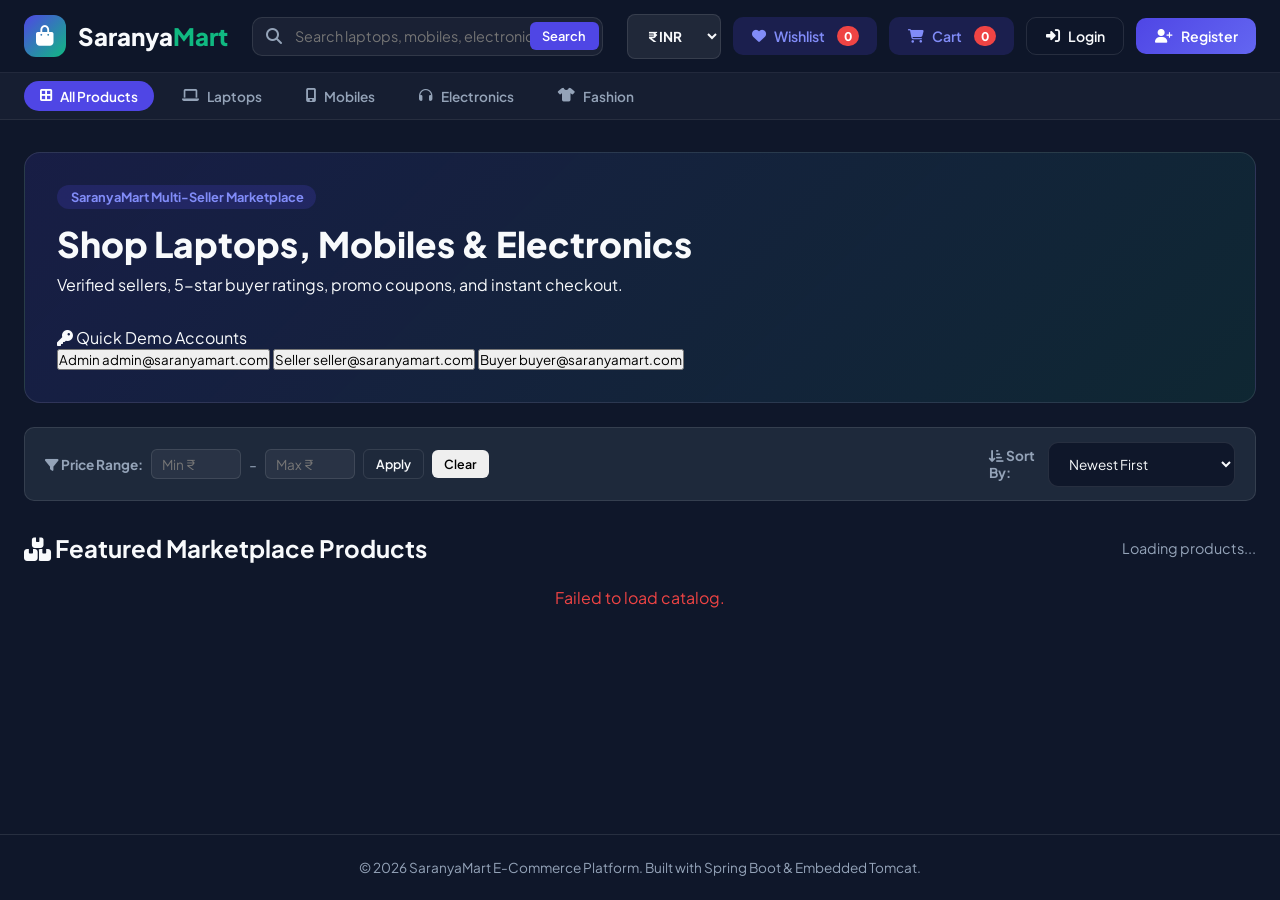
==== commit 770992d0: "Complete Week 6 Capstone: Discount Coupons, Multi-Currency Conversion, Printable GST Invoices, and A" ====
--- a/src/main/resources/static/index.html
+++ b/src/main/resources/static/index.html
@@ -33,8 +33,15 @@
                 <button class="search-btn" onclick="app.loadCatalog()">Search</button>
             </div>
 
-            <!-- Header Action Controls -->
+            <!-- Header Action Controls & Currency Selector -->
             <div class="nav-actions" id="nav-actions">
+                <div class="currency-selector-box">
+                    <select id="currency-select" class="form-select form-select-sm" onchange="app.changeCurrency(this.value)">
+                        <option value="INR" selected>₹ INR</option>
+                        <option value="USD">$ USD</option>
+                        <option value="EUR">€ EUR</option>
+                    </select>
+                </div>
                 <button class="btn btn-cart" id="btn-open-wishlist-guest" onclick="app.openWishlistModal()">
                     <i class="fa-solid fa-heart text-danger"></i> Wishlist
                     <span class="cart-badge" id="wishlist-badge-count">0</span>
@@ -53,6 +60,13 @@
 
             <!-- Logged-In User Profile Info -->
             <div class="user-profile-header hidden" id="user-profile-header">
+                <div class="currency-selector-box">
+                    <select id="currency-select-user" class="form-select form-select-sm" onchange="app.changeCurrency(this.value)">
+                        <option value="INR" selected>₹ INR</option>
+                        <option value="USD">$ USD</option>
+                        <option value="EUR">€ EUR</option>
+                    </select>
+                </div>
                 <button class="btn btn-cart" onclick="app.openWishlistModal()">
                     <i class="fa-solid fa-heart text-danger"></i> Wishlist
                     <span class="cart-badge" id="wishlist-badge-count-user">0</span>
@@ -92,7 +106,7 @@
                 <div class="hero-text-content">
                     <span class="hero-tag"><i class="fa-solid fa-sparkles"></i> SaranyaMart Multi-Seller Marketplace</span>
                     <h1>Shop Laptops, Mobiles & Electronics</h1>
-                    <p>Verified sellers, 5-star buyer ratings, and instant checkout.</p>
+                    <p>Verified sellers, 5-star buyer ratings, promo coupons, and instant checkout.</p>
                 </div>
                 <!-- Quick Demo Logins Box -->
                 <div class="demo-credentials-card">
@@ -148,7 +162,7 @@
             <div class="dashboard-header">
                 <div>
                     <h2><i class="fa-solid fa-clock-rotate-left"></i> My Order History</h2>
-                    <p>Track your placed orders, cancel pending items, and view purchase summaries.</p>
+                    <p>Track your placed orders, download GST invoices, and view purchase summaries.</p>
                 </div>
                 <button class="btn btn-outline" onclick="app.showHome()">
                     <i class="fa-solid fa-arrow-left"></i> Back to Shopping
@@ -246,16 +260,18 @@
             </div>
         </section>
 
-        <!-- ADMIN DASHBOARD VIEW (Weeks 4 & 5) -->
+        <!-- ADMIN DASHBOARD VIEW (Weeks 4, 5 & 6) -->
         <section id="admin-dashboard" class="dashboard-section hidden">
             <div class="dashboard-header">
                 <div>
                     <h2><i class="fa-solid fa-shield-halved"></i> Admin Control Panel</h2>
-                    <p>Platform Supervision: Users, Orders, Moderation & Report Export.</p>
-                </div>
-                <button class="btn btn-secondary" onclick="app.loadAdminData()">
-                    <i class="fa-solid fa-rotate"></i> Refresh Metrics
-                </button>
+                    <p>Platform Supervision: Users, Orders, Moderation & CSV Reports.</p>
+                </div>
+                <div style="display:flex; gap:0.5rem;">
+                    <button class="btn btn-outline" onclick="app.exportUsersCSV()"><i class="fa-solid fa-file-csv"></i> Export Users CSV</button>
+                    <button class="btn btn-outline" onclick="app.exportOrdersCSV()"><i class="fa-solid fa-file-csv"></i> Export Orders CSV</button>
+                    <button class="btn btn-secondary" onclick="app.loadAdminData()"><i class="fa-solid fa-rotate"></i> Refresh</button>
+                </div>
             </div>
 
             <div class="stats-row">
@@ -323,7 +339,7 @@
                                 <th>Shipping Address</th>
                                 <th>Total Amount</th>
                                 <th>Status</th>
-                                <th>Action</th>
+                                <th>Actions</th>
                             </tr>
                         </thead>
                         <tbody id="admin-orders-tbody"></tbody>
@@ -351,6 +367,19 @@
         </section>
     </main>
 
+    <!-- PRINTABLE ORDER INVOICE MODAL (Week 6) -->
+    <div id="invoice-modal" class="modal-backdrop hidden">
+        <div class="modal-content glass-modal invoice-modal-content">
+            <button class="modal-close" onclick="app.closeInvoiceModal()">&times;</button>
+            <div id="printable-invoice-body">
+                <!-- Dynamically generated invoice layout -->
+            </div>
+            <div class="invoice-actions no-print" style="margin-top: 1.5rem; text-align: right;">
+                <button class="btn btn-secondary" onclick="window.print()"><i class="fa-solid fa-print"></i> Print / Save as PDF</button>
+            </div>
+        </div>
+    </div>
+
     <!-- WISHLIST MODAL (Week 5) -->
     <div id="wishlist-modal" class="modal-backdrop hidden">
         <div class="modal-content glass-modal">
@@ -414,7 +443,7 @@
         </div>
     </div>
 
-    <!-- SHOPPING CART MODAL (Week 2) -->
+    <!-- SHOPPING CART MODAL (Weeks 2 & 6 Promo Code) -->
     <div id="cart-modal" class="modal-backdrop hidden">
         <div class="modal-content glass-modal cart-modal-content">
             <button class="modal-close" onclick="app.closeCartModal()">&times;</button>
@@ -425,10 +454,26 @@
                 <!-- Cart items list dynamically inserted -->
             </div>
 
+            <!-- Promo Code Coupon Entry (Week 6) -->
+            <div class="coupon-box margin-bottom">
+                <div class="form-group" style="margin-bottom:0.5rem;">
+                    <label for="cart-coupon-input"><i class="fa-solid fa-ticket text-amber"></i> Apply Discount Promo Code:</label>
+                    <div style="display:flex; gap:0.5rem;">
+                        <input type="text" id="cart-coupon-input" placeholder="e.g. SARANYA10 or WELCOME20" style="text-transform:uppercase;">
+                        <button class="btn btn-outline btn-sm" onclick="app.applyCouponCart()">Apply</button>
+                    </div>
+                </div>
+                <div id="cart-coupon-msg" class="text-emerald" style="font-size:0.8rem;"></div>
+            </div>
+
             <div class="cart-summary-card">
                 <div class="cart-subtotal-row">
-                    <span>Total Amount:</span>
+                    <span>Subtotal:</span>
                     <strong class="cart-total-price" id="cart-total-display">₹0</strong>
+                </div>
+                <div class="cart-subtotal-row hidden" id="cart-discount-row">
+                    <span>Discount:</span>
+                    <strong style="color:#ef4444;" id="cart-discount-display">-₹0</strong>
                 </div>
                 <button class="btn btn-primary btn-block btn-lg" onclick="app.openCheckoutModal()">
                     <span>Proceed to Checkout</span> <i class="fa-solid fa-arrow-right"></i>
@@ -437,7 +482,7 @@
         </div>
     </div>
 
-    <!-- CHECKOUT MODAL (Week 2) -->
+    <!-- CHECKOUT MODAL (Weeks 2 & 6) -->
     <div id="checkout-modal" class="modal-backdrop hidden">
         <div class="modal-content glass-modal">
             <button class="modal-close" onclick="app.closeCheckoutModal()">&times;</button>
@@ -452,6 +497,7 @@
 
                 <div class="checkout-summary-box">
                     <div>Items Total: <strong id="checkout-total-price">₹0</strong></div>
+                    <div id="checkout-discount-info" class="text-emerald hidden">Promo Discount Applied</div>
                     <div class="text-emerald"><i class="fa-solid fa-circle-check"></i> Free Shipping Applied</div>
                 </div>
 
--- a/src/main/resources/static/css/styles.css
+++ b/src/main/resources/static/css/styles.css
@@ -1,4 +1,4 @@
-/* SaranyaMart Modern Design System - Weeks 1-5 Complete */
+/* SaranyaMart Modern Design System - Weeks 1-6 Complete */
 :root {
     --primary: #4f46e5;
     --primary-hover: #4338ca;
@@ -114,6 +114,14 @@
 
 .nav-actions { display: flex; gap: 0.75rem; align-items: center; }
 
+.currency-selector-box select {
+    background: rgba(255, 255, 255, 0.08);
+    border: 1px solid var(--border-color);
+    color: var(--text-light);
+    border-radius: 8px;
+    font-weight: 700;
+}
+
 .btn-cart {
     background: rgba(79, 70, 229, 0.2);
     border: 1px solid rgba(79, 70, 229, 0.4);
@@ -226,7 +234,7 @@
     margin-bottom: 0.75rem;
 }
 
-/* FILTER & SORTING BAR (Week 5) */
+/* FILTER & SORTING BAR */
 .filter-sort-bar {
     background: var(--bg-surface);
     border: 1px solid var(--border-color);
@@ -239,12 +247,7 @@
     flex-wrap: wrap;
 }
 
-.filter-inputs {
-    display: flex;
-    align-items: center;
-    gap: 0.5rem;
-}
-
+.filter-inputs { display: flex; align-items: center; gap: 0.5rem; }
 .filter-label { font-size: 0.85rem; font-weight: 700; color: var(--text-muted); }
 
 .filter-input {
@@ -260,34 +263,17 @@
 .filter-separator { color: var(--text-muted); }
 
 .sort-selector {
-    display: flex;
-    align-items: center;
-    gap: 0.5rem;
-    font-size: 0.85rem;
-    font-weight: 700;
-    color: var(--text-muted);
-}
-
-.form-select-sm {
-    width: auto;
-    padding: 0.35rem 0.75rem;
-    font-size: 0.85rem;
-}
-
-.section-header {
-    display: flex;
-    justify-content: space-between;
-    align-items: center;
-    margin-bottom: 1.5rem;
-}
-
+    display: flex; align-items: center; gap: 0.5rem; font-size: 0.85rem; font-weight: 700; color: var(--text-muted);
+}
+
+.form-select-sm { width: auto; padding: 0.35rem 0.75rem; font-size: 0.85rem; }
+
+.section-header { display: flex; justify-content: space-between; align-items: center; margin-bottom: 1.5rem; }
 .product-count-label { color: var(--text-muted); font-size: 0.9rem; }
 
 /* PRODUCT GRID */
 .product-grid {
-    display: grid;
-    grid-template-columns: repeat(auto-fill, minmax(260px, 1fr));
-    gap: 1.5rem;
+    display: grid; grid-template-columns: repeat(auto-fill, minmax(260px, 1fr)); gap: 1.5rem;
 }
 
 .product-card {
@@ -301,288 +287,62 @@
     transition: transform 0.2s, border-color 0.2s;
 }
 
-.product-card:hover {
-    transform: translateY(-4px);
-    border-color: rgba(79, 70, 229, 0.5);
-}
+.product-card:hover { transform: translateY(-4px); border-color: rgba(79, 70, 229, 0.5); }
 
 .wishlist-toggle-btn {
-    position: absolute;
-    top: 0.75rem;
-    right: 0.75rem;
-    background: rgba(15, 23, 42, 0.8);
-    backdrop-filter: blur(4px);
-    border: 1px solid var(--border-color);
-    border-radius: 50%;
-    width: 34px;
-    height: 34px;
-    display: flex;
-    align-items: center;
-    justify-content: center;
-    color: var(--text-muted);
-    font-size: 0.95rem;
-    cursor: pointer;
-    z-index: 5;
-    transition: all 0.2s;
-}
-
-.wishlist-toggle-btn.active {
-    color: #ef4444;
-    background: rgba(239, 68, 68, 0.15);
-    border-color: rgba(239, 68, 68, 0.4);
-}
-
-.product-img-box {
-    height: 180px;
-    background: rgba(0, 0, 0, 0.2);
-    position: relative;
-    overflow: hidden;
-    cursor: pointer;
-}
-
-.product-img-box img {
-    width: 100%;
-    height: 100%;
-    object-fit: cover;
-}
+    position: absolute; top: 0.75rem; right: 0.75rem; background: rgba(15, 23, 42, 0.8);
+    backdrop-filter: blur(4px); border: 1px solid var(--border-color); border-radius: 50%;
+    width: 34px; height: 34px; display: flex; align-items: center; justify-content: center;
+    color: var(--text-muted); font-size: 0.95rem; cursor: pointer; z-index: 5; transition: all 0.2s;
+}
+
+.wishlist-toggle-btn.active { color: #ef4444; background: rgba(239, 68, 68, 0.15); border-color: rgba(239, 68, 68, 0.4); }
+
+.product-img-box { height: 180px; background: rgba(0, 0, 0, 0.2); position: relative; overflow: hidden; cursor: pointer; }
+.product-img-box img { width: 100%; height: 100%; object-fit: cover; }
 
 .category-chip {
-    position: absolute;
-    top: 0.75rem;
-    left: 0.75rem;
-    background: rgba(15, 23, 42, 0.8);
-    backdrop-filter: blur(4px);
-    color: white;
-    font-size: 0.7rem;
-    font-weight: 700;
-    padding: 0.2rem 0.6rem;
-    border-radius: 12px;
-    text-transform: uppercase;
-}
-
-.product-body {
-    padding: 1.25rem;
-    display: flex;
-    flex-direction: column;
-    flex: 1;
-}
-
-.product-title {
-    font-size: 1.1rem;
-    font-weight: 700;
-    margin-bottom: 0.4rem;
-    cursor: pointer;
-}
-
-.rating-badge {
-    display: inline-flex;
-    align-items: center;
-    gap: 0.25rem;
-    font-size: 0.78rem;
-    font-weight: 700;
-    color: #fbbf24;
-    margin-bottom: 0.5rem;
-    cursor: pointer;
-}
-
-.rating-badge .review-cnt {
-    color: var(--text-muted);
-    font-weight: 400;
-}
-
-.product-desc {
-    color: var(--text-muted);
-    font-size: 0.82rem;
-    line-height: 1.4;
-    margin-bottom: 1rem;
-    flex: 1;
-}
-
-.product-meta {
-    display: flex;
-    justify-content: space-between;
-    align-items: center;
-    margin-bottom: 1rem;
-}
-
-.product-price {
-    font-size: 1.35rem;
-    font-weight: 800;
-    color: var(--secondary);
-}
-
-.seller-chip {
-    font-size: 0.75rem;
-    color: var(--text-muted);
-}
-
-/* REVIEWS MODAL & CARDS (Week 5) */
-.review-modal-content { max-width: 600px; }
-
-.product-detail-hero {
-    display: flex;
-    gap: 1.25rem;
-    align-items: center;
-    margin-bottom: 1rem;
-}
-
-.detail-img {
-    width: 100px;
-    height: 100px;
-    object-fit: cover;
-    border-radius: 12px;
-    border: 1px solid var(--border-color);
-}
-
-.modal-divider { border: 0; height: 1px; background: var(--border-color); margin: 1.25rem 0; }
-
-.star-rating-picker {
-    display: flex;
-    gap: 0.4rem;
-    font-size: 1.4rem;
-    margin-top: 0.25rem;
-}
-
-.star-btn {
-    color: rgba(255, 255, 255, 0.2);
-    cursor: pointer;
-    transition: color 0.15s;
-}
-
-.star-btn.active, .star-btn:hover {
-    color: #fbbf24;
-}
-
-.reviews-list-container {
-    max-height: 220px;
-    overflow-y: auto;
-    display: flex;
-    flex-direction: column;
-    gap: 0.75rem;
-    margin-top: 0.75rem;
-}
-
-.review-card {
-    background: rgba(255, 255, 255, 0.03);
-    border: 1px solid var(--border-color);
-    border-radius: 10px;
-    padding: 0.85rem;
-}
-
-.review-header {
-    display: flex;
-    justify-content: space-between;
-    align-items: center;
-    margin-bottom: 0.35rem;
-}
-
-.review-author { font-weight: 700; font-size: 0.85rem; }
-.review-stars { color: #fbbf24; font-size: 0.8rem; }
-.review-text { font-size: 0.85rem; color: var(--text-light); line-height: 1.4; }
-.review-date { font-size: 0.7rem; color: var(--text-muted); margin-top: 0.25rem; }
-
-/* CART & CHECKOUT */
-.cart-modal-content { max-width: 520px; }
-
-.cart-items-list {
-    max-height: 300px;
-    overflow-y: auto;
-    margin-bottom: 1.5rem;
-    display: flex;
-    flex-direction: column;
-    gap: 0.75rem;
-}
-
-.cart-item-row {
-    background: rgba(255, 255, 255, 0.03);
-    border: 1px solid var(--border-color);
-    padding: 0.85rem;
-    border-radius: 12px;
-    display: flex;
-    align-items: center;
-    gap: 1rem;
-}
-
-.cart-item-info { flex: 1; }
-.cart-item-title { font-weight: 700; font-size: 0.9rem; }
-.cart-item-price { color: var(--secondary); font-weight: 700; font-size: 0.85rem; }
-
-.cart-qty-ctrl {
-    display: flex;
-    align-items: center;
-    gap: 0.5rem;
-}
-
-.cart-qty-btn {
-    width: 28px;
-    height: 28px;
-    background: rgba(255, 255, 255, 0.1);
-    border: none;
-    color: white;
-    border-radius: 6px;
-    cursor: pointer;
-    font-weight: 700;
-}
-
-.cart-summary-card {
-    background: rgba(0, 0, 0, 0.2);
-    padding: 1.25rem;
-    border-radius: 12px;
-    border: 1px solid var(--border-color);
-}
-
-.cart-subtotal-row {
-    display: flex;
-    justify-content: space-between;
-    font-size: 1.1rem;
-    font-weight: 700;
-    margin-bottom: 1rem;
-}
-
-.cart-total-price { color: var(--secondary); font-size: 1.35rem; }
-
-.checkout-summary-box {
-    background: rgba(16, 185, 129, 0.1);
-    border: 1px solid rgba(16, 185, 129, 0.3);
-    padding: 1rem;
-    border-radius: 10px;
-    margin-bottom: 1.25rem;
-}
-
-.text-emerald { color: #34d399; font-size: 0.85rem; font-weight: 600; margin-top: 0.25rem; }
-.text-danger { color: #ef4444; }
-.text-amber { color: #fbbf24; }
-
-/* ORDER CARDS & DASHBOARDS */
-.order-card {
-    background: var(--bg-surface);
-    border: 1px solid var(--border-color);
-    border-radius: var(--radius-lg);
-    padding: 1.25rem;
-    margin-bottom: 1rem;
-}
-
-.order-header {
-    display: flex;
-    justify-content: space-between;
-    align-items: center;
-    padding-bottom: 0.75rem;
-    border-bottom: 1px solid var(--border-color);
-    margin-bottom: 0.75rem;
-}
-
-.status-chip {
-    padding: 0.25rem 0.65rem;
-    border-radius: 12px;
-    font-size: 0.75rem;
-    font-weight: 800;
-    text-transform: uppercase;
-}
-
-.status-chip.pending { background: rgba(245, 158, 11, 0.2); color: #fbbf24; }
-.status-chip.processing { background: rgba(59, 130, 246, 0.2); color: #60a5fa; }
-.status-chip.delivered { background: rgba(16, 185, 129, 0.2); color: #34d399; }
-.status-chip.cancelled { background: rgba(239, 68, 68, 0.2); color: #ef4444; }
+    position: absolute; top: 0.75rem; left: 0.75rem; background: rgba(15, 23, 42, 0.8);
+    backdrop-filter: blur(4px); color: white; font-size: 0.7rem; font-weight: 700;
+    padding: 0.2rem 0.6rem; border-radius: 12px; text-transform: uppercase;
+}
+
+.product-body { padding: 1.25rem; display: flex; flex-direction: column; flex: 1; }
+.product-title { font-size: 1.1rem; font-weight: 700; margin-bottom: 0.4rem; cursor: pointer; }
+.rating-badge { display: inline-flex; align-items: center; gap: 0.25rem; font-size: 0.78rem; font-weight: 700; color: #fbbf24; margin-bottom: 0.5rem; cursor: pointer; }
+.rating-badge .review-cnt { color: var(--text-muted); font-weight: 400; }
+
+.product-desc { color: var(--text-muted); font-size: 0.82rem; line-height: 1.4; margin-bottom: 1rem; flex: 1; }
+.product-meta { display: flex; justify-content: space-between; align-items: center; margin-bottom: 1rem; }
+.product-price { font-size: 1.35rem; font-weight: 800; color: var(--secondary); }
+.seller-chip { font-size: 0.75rem; color: var(--text-muted); }
+
+/* INVOICE MODAL (Week 6) */
+.invoice-modal-content { max-width: 650px; background: #ffffff !important; color: #1e293b !important; }
+
+.invoice-box { padding: 1.5rem; font-family: sans-serif; }
+.invoice-header-row { display: flex; justify-content: space-between; align-items: center; border-bottom: 2px solid #e2e8f0; padding-bottom: 1rem; margin-bottom: 1.25rem; }
+.invoice-brand { font-size: 1.6rem; font-weight: 800; color: #4f46e5; }
+.invoice-title-tag { font-size: 1.25rem; font-weight: 700; color: #64748b; text-transform: uppercase; }
+
+.invoice-meta-grid { display: grid; grid-template-columns: 1fr 1fr; gap: 1rem; margin-bottom: 1.25rem; font-size: 0.88rem; }
+.invoice-table { width: 100%; border-collapse: collapse; margin-bottom: 1.25rem; }
+.invoice-table th { background: #f8fafc; color: #475569; text-align: left; padding: 0.6rem; border-bottom: 2px solid #cbd5e1; font-size: 0.82rem; }
+.invoice-table td { padding: 0.6rem; border-bottom: 1px solid #e2e8f0; font-size: 0.88rem; }
+
+.invoice-summary-table { width: 240px; margin-left: auto; text-align: right; font-size: 0.9rem; }
+.invoice-summary-table td { padding: 0.35rem; }
+.invoice-grand-total { font-size: 1.15rem; font-weight: 800; color: #10b981; border-top: 2px solid #000; }
+
+@media print {
+    body * { visibility: hidden; }
+    #printable-invoice-body, #printable-invoice-body * { visibility: visible; }
+    #printable-invoice-body { position: absolute; left: 0; top: 0; width: 100%; }
+    .no-print { display: none !important; }
+}
+
+/* COUPON BOX */
+.coupon-box { background: rgba(255, 255, 255, 0.03); border: 1px dashed var(--border-color); border-radius: 10px; padding: 0.85rem; }
 
 /* MODALS & TABLES */
 .margin-bottom { margin-bottom: 2rem; }
@@ -591,70 +351,38 @@
 .form-row { display: grid; grid-template-columns: 1fr 1fr; gap: 1rem; }
 
 .form-select {
-    width: 100%;
-    padding: 0.75rem 1rem;
-    background: #0f172a;
-    border: 1px solid var(--border-color);
-    border-radius: 10px;
-    color: var(--text-light);
+    width: 100%; padding: 0.75rem 1rem; background: #0f172a; border: 1px solid var(--border-color); border-radius: 10px; color: var(--text-light);
 }
 
 .admin-tabs { margin-bottom: 0; border-radius: 0; }
 
 /* USER PROFILE HEADER */
 .user-profile-header {
-    display: flex;
-    align-items: center;
-    gap: 0.75rem;
-    background: rgba(255, 255, 255, 0.05);
-    padding: 0.35rem 0.85rem 0.35rem 0.4rem;
-    border-radius: 30px;
-    border: 1px solid var(--border-color);
+    display: flex; align-items: center; gap: 0.75rem; background: rgba(255, 255, 255, 0.05); padding: 0.35rem 0.85rem 0.35rem 0.4rem; border-radius: 30px; border: 1px solid var(--border-color);
 }
 
 .user-avatar {
-    width: 36px;
-    height: 36px;
-    border-radius: 50%;
-    background: linear-gradient(135deg, var(--primary), var(--secondary));
-    display: flex;
-    align-items: center;
-    justify-content: center;
-    font-weight: 700;
-    font-size: 0.9rem;
-    color: white;
+    width: 36px; height: 36px; border-radius: 50%; background: linear-gradient(135deg, var(--primary), var(--secondary)); display: flex; align-items: center; justify-content: center; font-weight: 700; font-size: 0.9rem; color: white;
 }
 
 .user-details { display: flex; flex-direction: column; }
 .user-name { font-weight: 700; font-size: 0.85rem; }
 .role-badge { font-size: 0.7rem; font-weight: 700; text-transform: uppercase; color: var(--secondary); }
 
-.btn-icon-logout {
-    background: transparent;
-    border: none;
-    color: var(--text-muted);
-    font-size: 1rem;
-    cursor: pointer;
-    padding: 0.25rem;
-}
+.btn-icon-logout { background: transparent; border: none; color: var(--text-muted); font-size: 1rem; cursor: pointer; padding: 0.25rem; }
 .btn-icon-logout:hover { color: #ef4444; }
 
 /* TABLES & MODALS */
 .modal-backdrop {
-    position: fixed; top: 0; left: 0; width: 100vw; height: 100vh;
-    background: rgba(15, 23, 42, 0.85); backdrop-filter: blur(8px);
-    display: flex; align-items: center; justify-content: center; z-index: 1000;
+    position: fixed; top: 0; left: 0; width: 100vw; height: 100vh; background: rgba(15, 23, 42, 0.85); backdrop-filter: blur(8px); display: flex; align-items: center; justify-content: center; z-index: 1000;
 }
 
 .glass-modal {
-    background: #1e293b; border: 1px solid var(--border-color);
-    border-radius: 20px; width: 90%; max-width: 460px; padding: 2rem;
-    position: relative; box-shadow: var(--shadow-lg);
+    background: #1e293b; border: 1px solid var(--border-color); border-radius: 20px; width: 90%; max-width: 460px; padding: 2rem; position: relative; box-shadow: var(--shadow-lg);
 }
 
 .modal-close {
-    position: absolute; top: 1rem; right: 1.25rem; background: transparent;
-    border: none; color: var(--text-muted); font-size: 1.75rem; cursor: pointer;
+    position: absolute; top: 1rem; right: 1.25rem; background: transparent; border: none; color: var(--text-muted); font-size: 1.75rem; cursor: pointer;
 }
 
 .modal-tabs { display: flex; background: rgba(255, 255, 255, 0.05); padding: 0.25rem; border-radius: 10px; margin-bottom: 1.5rem; }
@@ -665,8 +393,7 @@
 .form-group { margin-bottom: 1.25rem; }
 .form-group label { display: block; font-size: 0.8rem; font-weight: 700; color: var(--text-muted); margin-bottom: 0.4rem; }
 .form-group input, .form-group textarea {
-    width: 100%; padding: 0.75rem 1rem; background: rgba(255, 255, 255, 0.05);
-    border: 1px solid var(--border-color); border-radius: 10px; color: var(--text-light); font-size: 0.95rem;
+    width: 100%; padding: 0.75rem 1rem; background: rgba(255, 255, 255, 0.05); border: 1px solid var(--border-color); border-radius: 10px; color: var(--text-light); font-size: 0.95rem;
 }
 
 .role-selector-group { display: grid; grid-template-columns: 1fr 1fr; gap: 0.75rem; margin-bottom: 1.25rem; }
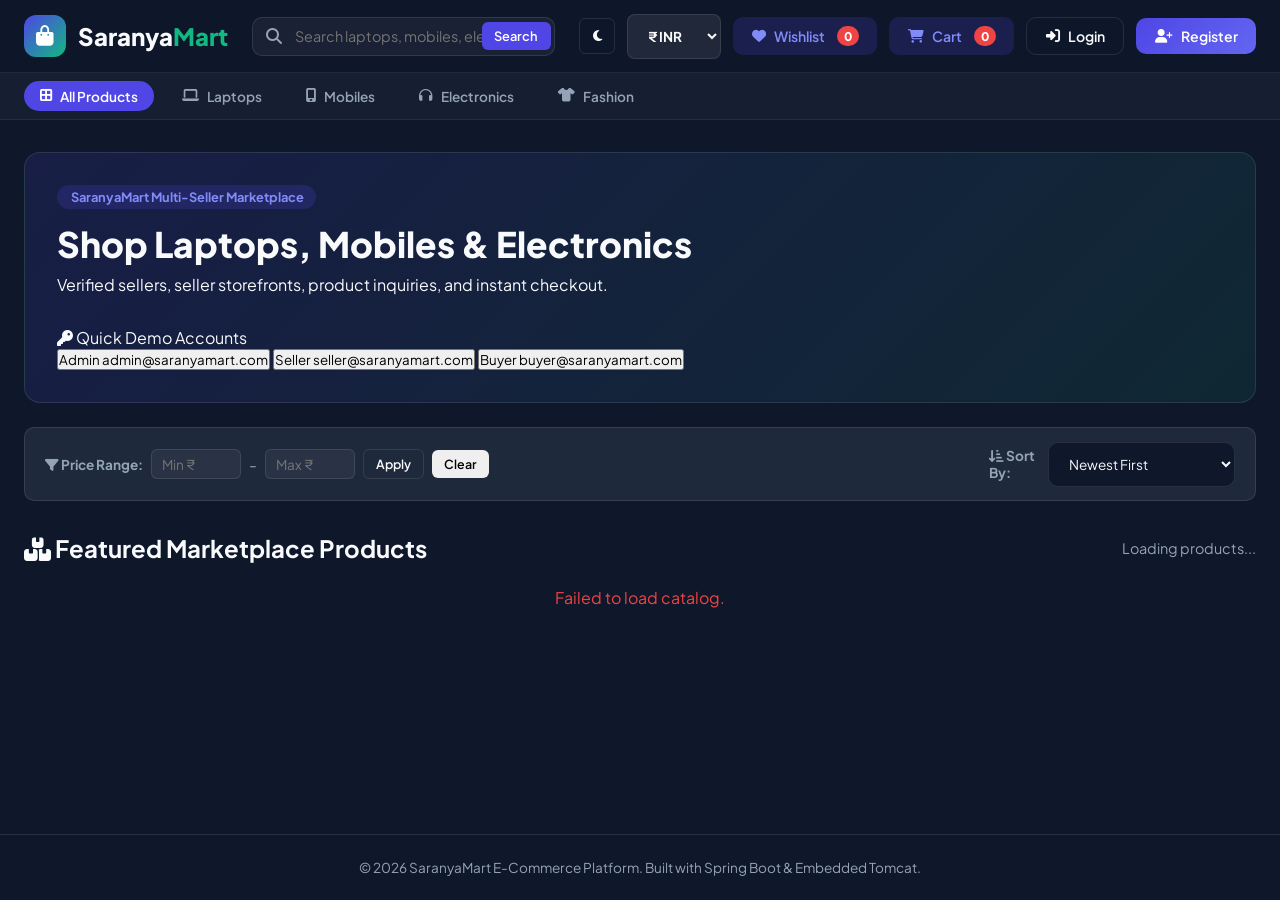
==== commit 84fcb690: "Complete Week 7: Seller Storefronts, Buyer-Seller Messaging, Low Stock Alerts, Quick Restock, and Da" ====
--- a/src/main/resources/static/index.html
+++ b/src/main/resources/static/index.html
@@ -33,8 +33,11 @@
                 <button class="search-btn" onclick="app.loadCatalog()">Search</button>
             </div>
 
-            <!-- Header Action Controls & Currency Selector -->
+            <!-- Header Action Controls & Currency Selector & Theme Toggle -->
             <div class="nav-actions" id="nav-actions">
+                <button class="btn btn-outline btn-sm theme-toggle-btn" onclick="app.toggleTheme()" title="Toggle Dark/Light Mode" id="btn-theme-toggle">
+                    <i class="fa-solid fa-moon"></i>
+                </button>
                 <div class="currency-selector-box">
                     <select id="currency-select" class="form-select form-select-sm" onchange="app.changeCurrency(this.value)">
                         <option value="INR" selected>₹ INR</option>
@@ -60,6 +63,9 @@
 
             <!-- Logged-In User Profile Info -->
             <div class="user-profile-header hidden" id="user-profile-header">
+                <button class="btn btn-outline btn-sm theme-toggle-btn" onclick="app.toggleTheme()" title="Toggle Dark/Light Mode" id="btn-theme-toggle-user">
+                    <i class="fa-solid fa-moon"></i>
+                </button>
                 <div class="currency-selector-box">
                     <select id="currency-select-user" class="form-select form-select-sm" onchange="app.changeCurrency(this.value)">
                         <option value="INR" selected>₹ INR</option>
@@ -67,6 +73,9 @@
                         <option value="EUR">€ EUR</option>
                     </select>
                 </div>
+                <button class="btn btn-cart" onclick="app.openInboxModal()" title="Inquiries Inbox">
+                    <i class="fa-solid fa-envelope"></i> Inbox
+                </button>
                 <button class="btn btn-cart" onclick="app.openWishlistModal()">
                     <i class="fa-solid fa-heart text-danger"></i> Wishlist
                     <span class="cart-badge" id="wishlist-badge-count-user">0</span>
@@ -106,7 +115,7 @@
                 <div class="hero-text-content">
                     <span class="hero-tag"><i class="fa-solid fa-sparkles"></i> SaranyaMart Multi-Seller Marketplace</span>
                     <h1>Shop Laptops, Mobiles & Electronics</h1>
-                    <p>Verified sellers, 5-star buyer ratings, promo coupons, and instant checkout.</p>
+                    <p>Verified sellers, seller storefronts, product inquiries, and instant checkout.</p>
                 </div>
                 <!-- Quick Demo Logins Box -->
                 <div class="demo-credentials-card">
@@ -125,7 +134,7 @@
                 </div>
             </div>
 
-            <!-- Product Filter & Sorting Controls (Week 5) -->
+            <!-- Product Filter & Sorting Controls -->
             <div class="filter-sort-bar margin-bottom">
                 <div class="filter-inputs">
                     <span class="filter-label"><i class="fa-solid fa-filter"></i> Price Range:</span>
@@ -174,16 +183,17 @@
             </div>
         </section>
 
-        <!-- SELLER DASHBOARD VIEW (Weeks 3 & 5) -->
+        <!-- SELLER DASHBOARD VIEW -->
         <section id="seller-dashboard" class="dashboard-section hidden">
             <div class="dashboard-header">
                 <div>
                     <h2><i class="fa-solid fa-store"></i> Seller Control Center</h2>
-                    <p>Manage product listings, monitor store inventory, and fulfill customer orders.</p>
-                </div>
-                <button class="btn btn-primary" onclick="app.openProductModal()">
-                    <i class="fa-solid fa-plus"></i> Add New Product
-                </button>
+                    <p>Manage product listings, monitor store inventory alerts, and fulfill customer orders.</p>
+                </div>
+                <div style="display:flex; gap:0.5rem;">
+                    <button class="btn btn-outline" onclick="app.openInboxModal()"><i class="fa-solid fa-envelope"></i> Messages Inbox</button>
+                    <button class="btn btn-primary" onclick="app.openProductModal()"><i class="fa-solid fa-plus"></i> Add Product</button>
+                </div>
             </div>
 
             <div class="stats-row">
@@ -260,7 +270,7 @@
             </div>
         </section>
 
-        <!-- ADMIN DASHBOARD VIEW (Weeks 4, 5 & 6) -->
+        <!-- ADMIN DASHBOARD VIEW -->
         <section id="admin-dashboard" class="dashboard-section hidden">
             <div class="dashboard-header">
                 <div>
@@ -367,6 +377,53 @@
         </section>
     </main>
 
+    <!-- SELLER STOREFRONT MODAL (Week 7) -->
+    <div id="seller-store-modal" class="modal-backdrop hidden">
+        <div class="modal-content glass-modal store-modal-content">
+            <button class="modal-close" onclick="app.closeSellerStoreModal()">&times;</button>
+            <div id="seller-store-body">
+                <!-- Dynamically populated seller store page -->
+            </div>
+        </div>
+    </div>
+
+    <!-- MESSAGES INBOX MODAL (Week 7) -->
+    <div id="messages-modal" class="modal-backdrop hidden">
+        <div class="modal-content glass-modal review-modal-content">
+            <button class="modal-close" onclick="app.closeInboxModal()">&times;</button>
+            <h3><i class="fa-solid fa-envelope"></i> Product Inquiry Messages</h3>
+            <p class="form-desc">In-app direct inquiries between Buyers and Sellers.</p>
+            
+            <div id="inbox-messages-list" class="reviews-list-container" style="max-height: 350px;">
+                <!-- Dynamically populated -->
+            </div>
+        </div>
+    </div>
+
+    <!-- SEND MESSAGE INQUIRY MODAL (Week 7) -->
+    <div id="send-message-modal" class="modal-backdrop hidden">
+        <div class="modal-content glass-modal">
+            <button class="modal-close" onclick="app.closeSendMessageModal()">&times;</button>
+            <h3><i class="fa-solid fa-paper-plane"></i> Ask Seller a Question</h3>
+            <p class="form-desc" id="send-message-desc">Inquire directly about this product.</p>
+
+            <form id="form-send-message" onsubmit="app.submitMessageInquiry(event)">
+                <input type="hidden" id="msg-product-id">
+                <input type="hidden" id="msg-seller-id">
+                <input type="hidden" id="msg-seller-name">
+
+                <div class="form-group">
+                    <label for="msg-text">Your Question / Inquiry Message:</label>
+                    <textarea id="msg-text" required placeholder="Ask about specifications, warranty, delivery times..." rows="4"></textarea>
+                </div>
+
+                <button type="submit" class="btn btn-primary btn-block">
+                    <span>Send Inquiry to Seller</span> <i class="fa-solid fa-paper-plane"></i>
+                </button>
+            </form>
+        </div>
+    </div>
+
     <!-- PRINTABLE ORDER INVOICE MODAL (Week 6) -->
     <div id="invoice-modal" class="modal-backdrop hidden">
         <div class="modal-content glass-modal invoice-modal-content">
@@ -393,13 +450,17 @@
         </div>
     </div>
 
-    <!-- PRODUCT DETAILS & REVIEWS MODAL (Week 5) -->
+    <!-- PRODUCT DETAILS & REVIEWS MODAL (Week 5 & 7) -->
     <div id="review-modal" class="modal-backdrop hidden">
         <div class="modal-content glass-modal review-modal-content">
             <button class="modal-close" onclick="app.closeReviewModal()">&times;</button>
             
             <div class="product-detail-hero" id="review-product-hero">
                 <!-- Dynamically populated product preview -->
+            </div>
+
+            <div style="display:flex; justify-content:flex-end; margin-top:0.75rem;">
+                <button class="btn btn-outline btn-sm" onclick="app.openSendMessageFromDetail()"><i class="fa-solid fa-comment-dots"></i> Ask Seller a Question</button>
             </div>
 
             <hr class="modal-divider">
@@ -443,7 +504,7 @@
         </div>
     </div>
 
-    <!-- SHOPPING CART MODAL (Weeks 2 & 6 Promo Code) -->
+    <!-- SHOPPING CART MODAL -->
     <div id="cart-modal" class="modal-backdrop hidden">
         <div class="modal-content glass-modal cart-modal-content">
             <button class="modal-close" onclick="app.closeCartModal()">&times;</button>
@@ -454,7 +515,7 @@
                 <!-- Cart items list dynamically inserted -->
             </div>
 
-            <!-- Promo Code Coupon Entry (Week 6) -->
+            <!-- Promo Code Coupon Entry -->
             <div class="coupon-box margin-bottom">
                 <div class="form-group" style="margin-bottom:0.5rem;">
                     <label for="cart-coupon-input"><i class="fa-solid fa-ticket text-amber"></i> Apply Discount Promo Code:</label>
@@ -482,7 +543,7 @@
         </div>
     </div>
 
-    <!-- CHECKOUT MODAL (Weeks 2 & 6) -->
+    <!-- CHECKOUT MODAL -->
     <div id="checkout-modal" class="modal-backdrop hidden">
         <div class="modal-content glass-modal">
             <button class="modal-close" onclick="app.closeCheckoutModal()">&times;</button>
@@ -508,7 +569,7 @@
         </div>
     </div>
 
-    <!-- SELLER ADD / EDIT PRODUCT MODAL (Week 3) -->
+    <!-- SELLER ADD / EDIT PRODUCT MODAL -->
     <div id="product-modal" class="modal-backdrop hidden">
         <div class="modal-content glass-modal">
             <button class="modal-close" onclick="app.closeProductModal()">&times;</button>
@@ -561,7 +622,7 @@
         </div>
     </div>
 
-    <!-- AUTH MODAL DIALOGUE (Week 1) -->
+    <!-- AUTH MODAL DIALOGUE -->
     <div id="auth-modal" class="modal-backdrop hidden">
         <div class="modal-content glass-modal">
             <button class="modal-close" onclick="app.closeModal()">&times;</button>
--- a/src/main/resources/static/css/styles.css
+++ b/src/main/resources/static/css/styles.css
@@ -1,4 +1,4 @@
-/* SaranyaMart Modern Design System - Weeks 1-6 Complete */
+/* SaranyaMart Modern Design System - Weeks 1-7 Complete */
 :root {
     --primary: #4f46e5;
     --primary-hover: #4338ca;
@@ -17,6 +17,15 @@
     --radius-sm: 6px;
 }
 
+/* LIGHT THEME VARIABLES (Week 7) */
+body.light-theme {
+    --bg-dark: #f1f5f9;
+    --bg-surface: #ffffff;
+    --text-light: #0f172a;
+    --text-muted: #64748b;
+    --border-color: rgba(0, 0, 0, 0.1);
+}
+
 * {
     margin: 0;
     padding: 0;
@@ -30,6 +39,7 @@
     min-height: 100vh;
     display: flex;
     flex-direction: column;
+    transition: background-color 0.3s, color 0.3s;
 }
 
 /* NAVBAR & CATEGORIES */
@@ -42,6 +52,10 @@
     z-index: 100;
 }
 
+body.light-theme .navbar {
+    background: rgba(255, 255, 255, 0.95);
+}
+
 .nav-container {
     max-width: 1280px;
     margin: 0 auto;
@@ -72,11 +86,7 @@
     color: white;
 }
 
-.logo-text {
-    font-size: 1.5rem;
-    font-weight: 800;
-}
-
+.logo-text { font-size: 1.5rem; font-weight: 800; }
 .logo-text span { color: var(--secondary); }
 
 .search-box {
@@ -122,6 +132,10 @@
     font-weight: 700;
 }
 
+.theme-toggle-btn {
+    border-radius: 50%; width: 36px; height: 36px; padding: 0; display: flex; align-items: center; justify-content: center;
+}
+
 .btn-cart {
     background: rgba(79, 70, 229, 0.2);
     border: 1px solid rgba(79, 70, 229, 0.4);
@@ -144,6 +158,10 @@
     background: rgba(30, 41, 59, 0.5);
     border-top: 1px solid rgba(255, 255, 255, 0.05);
     padding: 0.5rem 0;
+}
+
+body.light-theme .category-bar {
+    background: rgba(241, 245, 249, 0.8);
 }
 
 .category-container {
@@ -315,9 +333,20 @@
 .product-desc { color: var(--text-muted); font-size: 0.82rem; line-height: 1.4; margin-bottom: 1rem; flex: 1; }
 .product-meta { display: flex; justify-content: space-between; align-items: center; margin-bottom: 1rem; }
 .product-price { font-size: 1.35rem; font-weight: 800; color: var(--secondary); }
-.seller-chip { font-size: 0.75rem; color: var(--text-muted); }
-
-/* INVOICE MODAL (Week 6) */
+
+.seller-chip {
+    font-size: 0.75rem; color: var(--text-muted); cursor: pointer;
+}
+.seller-chip:hover { color: #818cf8; text-decoration: underline; }
+
+.badge-low-stock {
+    background: rgba(239, 68, 68, 0.2); color: #ef4444; font-size: 0.75rem; font-weight: 800; padding: 0.15rem 0.5rem; border-radius: 10px;
+}
+
+/* STOREFRONT & INBOX MODALS (Week 7) */
+.store-modal-content { max-width: 680px; }
+
+/* INVOICE MODAL */
 .invoice-modal-content { max-width: 650px; background: #ffffff !important; color: #1e293b !important; }
 
 .invoice-box { padding: 1.5rem; font-family: sans-serif; }
@@ -351,7 +380,7 @@
 .form-row { display: grid; grid-template-columns: 1fr 1fr; gap: 1rem; }
 
 .form-select {
-    width: 100%; padding: 0.75rem 1rem; background: #0f172a; border: 1px solid var(--border-color); border-radius: 10px; color: var(--text-light);
+    width: 100%; padding: 0.75rem 1rem; background: var(--bg-dark); border: 1px solid var(--border-color); border-radius: 10px; color: var(--text-light);
 }
 
 .admin-tabs { margin-bottom: 0; border-radius: 0; }
@@ -378,7 +407,7 @@
 }
 
 .glass-modal {
-    background: #1e293b; border: 1px solid var(--border-color); border-radius: 20px; width: 90%; max-width: 460px; padding: 2rem; position: relative; box-shadow: var(--shadow-lg);
+    background: var(--bg-surface); border: 1px solid var(--border-color); border-radius: 20px; width: 90%; max-width: 460px; padding: 2rem; position: relative; box-shadow: var(--shadow-lg); color: var(--text-light);
 }
 
 .modal-close {
@@ -406,7 +435,7 @@
 
 /* TOASTS */
 .toast-container { position: fixed; bottom: 2rem; right: 2rem; z-index: 9999; display: flex; flex-direction: column; gap: 0.75rem; }
-.toast { background: #1e293b; border: 1px solid var(--border-color); padding: 1rem 1.25rem; border-radius: 12px; display: flex; align-items: center; gap: 0.75rem; min-width: 280px; }
+.toast { background: var(--bg-surface); border: 1px solid var(--border-color); padding: 1rem 1.25rem; border-radius: 12px; display: flex; align-items: center; gap: 0.75rem; min-width: 280px; color: var(--text-light); }
 .toast.success { border-left: 4px solid var(--secondary); }
 .toast.error { border-left: 4px solid #ef4444; }
 .toast.info { border-left: 4px solid var(--primary); }
@@ -415,8 +444,8 @@
 .admin-table-header { padding: 1.25rem 1.5rem; border-bottom: 1px solid var(--border-color); }
 .table-container { overflow-x: auto; }
 .data-table { width: 100%; border-collapse: collapse; text-align: left; }
-.data-table th { background: rgba(255, 255, 255, 0.03); padding: 1rem 1.5rem; font-size: 0.8rem; text-transform: uppercase; color: var(--text-muted); font-weight: 700; border-bottom: 1px solid var(--border-color); }
-.data-table td { padding: 1rem 1.5rem; font-size: 0.9rem; border-bottom: 1px solid rgba(255, 255, 255, 0.05); }
+.data-table th { background: rgba(0, 0, 0, 0.05); padding: 1rem 1.5rem; font-size: 0.8rem; text-transform: uppercase; color: var(--text-muted); font-weight: 700; border-bottom: 1px solid var(--border-color); }
+.data-table td { padding: 1rem 1.5rem; font-size: 0.9rem; border-bottom: 1px solid var(--border-color); }
 
 .stats-row { display: grid; grid-template-columns: repeat(auto-fit, minmax(220px, 1fr)); gap: 1.5rem; margin-bottom: 2rem; }
 .stat-card { background: var(--bg-surface); border: 1px solid var(--border-color); border-radius: var(--radius-lg); padding: 1.25rem; display: flex; align-items: center; gap: 1.25rem; }
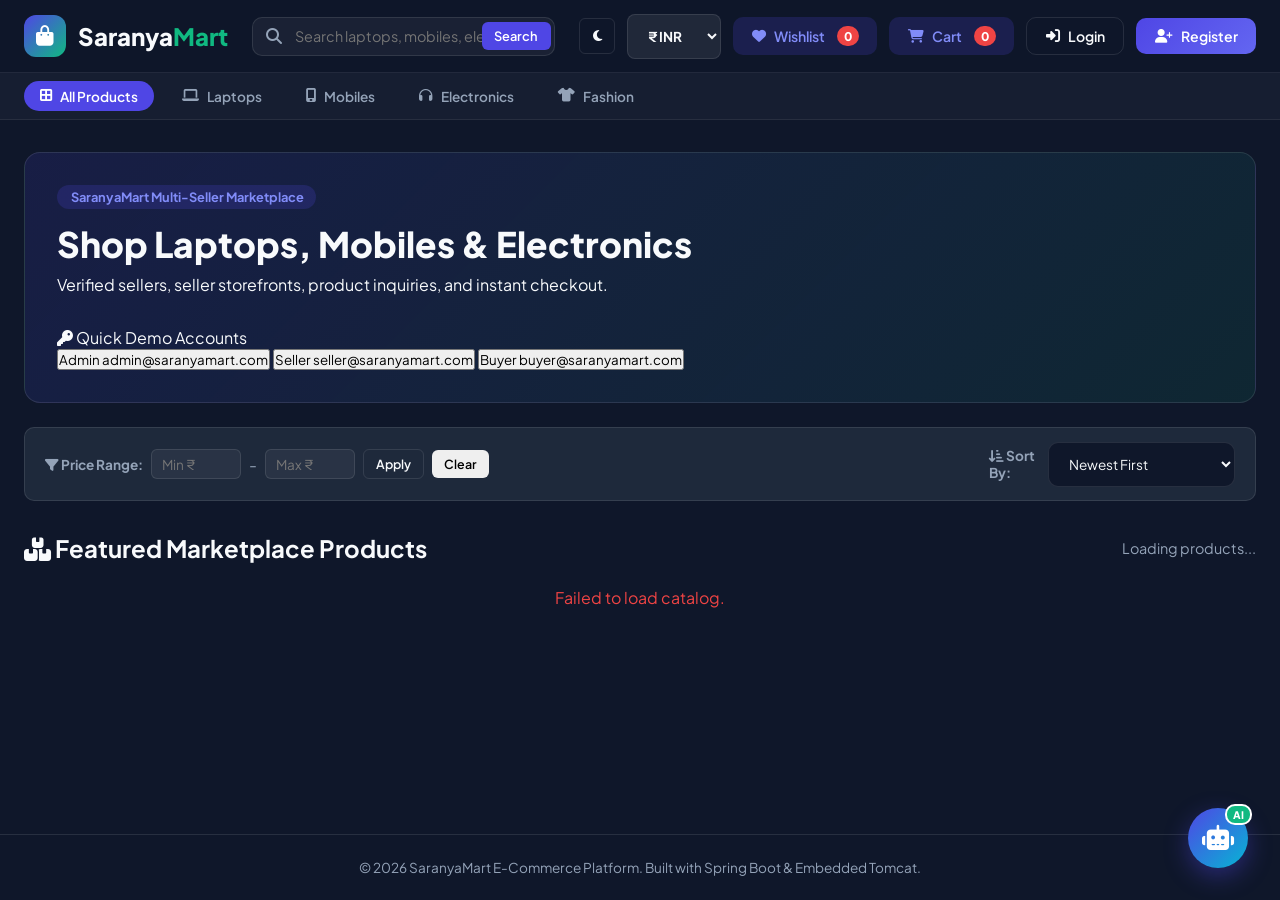
==== commit 3379c018: "feat: implement Week 9 AI Chatbot Integration backend & floating UI widget" ====
--- a/src/main/resources/static/index.html
+++ b/src/main/resources/static/index.html
@@ -706,6 +706,60 @@
         </div>
     </div>
 
+    <!-- AI CHATBOT FLOATING WIDGET (Week 9 Phase 3) -->
+    <div id="ai-chat-widget" class="ai-chat-widget">
+        <!-- Chat Toggle Floating Action Button -->
+        <button id="ai-chat-fab" class="ai-chat-fab" onclick="app.toggleChatbot()" title="SaranyaMart AI Shopping Assistant">
+            <i class="fa-solid fa-robot"></i>
+            <span class="chat-fab-badge" id="ai-chat-badge">AI</span>
+        </button>
+
+        <!-- Floating Chat Panel -->
+        <div id="ai-chat-panel" class="ai-chat-panel hidden">
+            <div class="chat-panel-header">
+                <div class="chat-header-info">
+                    <div class="chat-avatar"><i class="fa-solid fa-robot"></i></div>
+                    <div>
+                        <h4>SaranyaMart AI Assistant</h4>
+                        <span class="chat-status-badge"><i class="fa-solid fa-circle text-emerald"></i> Online • Market Support</span>
+                    </div>
+                </div>
+                <button class="chat-close-btn" onclick="app.toggleChatbot()">&times;</button>
+            </div>
+
+            <div class="chat-panel-body" id="chat-messages-body">
+                <div class="chat-message bot">
+                    <div class="msg-bubble">
+                        👋 Hi! I'm your <strong>SaranyaMart AI Assistant</strong>. How can I help you with products, shipping, returns, or coupons today?
+                        <div class="msg-time">Just now</div>
+                    </div>
+                </div>
+                <!-- Quick FAQ Suggestion Chips -->
+                <div class="chat-chips-container" id="chat-quick-chips">
+                    <button class="chat-chip" onclick="app.sendQuickChat('What is your return policy?')">🔄 Return Policy</button>
+                    <button class="chat-chip" onclick="app.sendQuickChat('How long does shipping take?')">🚚 Shipping Info</button>
+                    <button class="chat-chip" onclick="app.sendQuickChat('What payment methods are supported?')">💳 Payments</button>
+                    <button class="chat-chip" onclick="app.sendQuickChat('How do I apply a coupon code?')">🎟️ Promo Coupons</button>
+                </div>
+            </div>
+
+            <!-- Typing Indicator -->
+            <div id="chat-typing-indicator" class="chat-typing-indicator hidden">
+                <div class="typing-dot"></div>
+                <div class="typing-dot"></div>
+                <div class="typing-dot"></div>
+                <span>AI Assistant is thinking...</span>
+            </div>
+
+            <form class="chat-panel-footer" onsubmit="app.submitChatMessage(event)">
+                <input type="text" id="chat-input-text" placeholder="Ask about shipping, returns, products..." maxlength="300" autocomplete="off" required>
+                <button type="submit" class="btn-chat-send" id="btn-chat-send" title="Send Question">
+                    <i class="fa-solid fa-paper-plane"></i>
+                </button>
+            </form>
+        </div>
+    </div>
+
     <footer class="site-footer">
         <div class="footer-container">
             <p>&copy; 2026 SaranyaMart E-Commerce Platform. Built with Spring Boot & Embedded Tomcat.</p>
@@ -716,3 +770,4 @@
     <script src="js/app.js"></script>
 </body>
 </html>
+
--- a/src/main/resources/static/css/styles.css
+++ b/src/main/resources/static/css/styles.css
@@ -460,3 +460,266 @@
 
 .hidden { display: none !important; }
 .site-footer { border-top: 1px solid var(--border-color); padding: 1.5rem 0; text-align: center; color: var(--text-muted); font-size: 0.85rem; margin-top: 3rem; }
+
+/* ==========================================================================
+   AI CHATBOT FLOATING WIDGET (Week 9 Phase 3)
+   ========================================================================== */
+.ai-chat-widget {
+    position: fixed;
+    bottom: 2rem;
+    right: 2rem;
+    z-index: 9999;
+}
+
+.ai-chat-fab {
+    width: 60px;
+    height: 60px;
+    border-radius: 50%;
+    background: linear-gradient(135deg, #4f46e5 0%, #06b6d4 100%);
+    color: #ffffff;
+    border: none;
+    box-shadow: 0 8px 24px rgba(79, 70, 229, 0.4);
+    font-size: 1.6rem;
+    cursor: pointer;
+    position: relative;
+    display: flex;
+    align-items: center;
+    justify-content: center;
+    transition: transform 0.25s cubic-bezier(0.34, 1.56, 0.64, 1), box-shadow 0.25s ease;
+}
+
+.ai-chat-fab:hover {
+    transform: scale(1.1);
+    box-shadow: 0 12px 32px rgba(79, 70, 229, 0.6);
+}
+
+.chat-fab-badge {
+    position: absolute;
+    top: -4px;
+    right: -4px;
+    background: #10b981;
+    color: #ffffff;
+    font-size: 0.65rem;
+    font-weight: 800;
+    padding: 2px 6px;
+    border-radius: 10px;
+    border: 2px solid #ffffff;
+}
+
+.ai-chat-panel {
+    position: absolute;
+    bottom: 75px;
+    right: 0;
+    width: 380px;
+    height: 520px;
+    background: var(--bg-surface);
+    border: 1px solid var(--border-color);
+    border-radius: var(--radius-lg);
+    box-shadow: 0 20px 50px rgba(0, 0, 0, 0.25);
+    display: flex;
+    flex-direction: column;
+    overflow: hidden;
+    backdrop-filter: blur(16px);
+    animation: chatSlideUp 0.3s cubic-bezier(0.16, 1, 0.3, 1);
+}
+
+@keyframes chatSlideUp {
+    from { opacity: 0; transform: translateY(20px) scale(0.95); }
+    to { opacity: 1; transform: translateY(0) scale(1); }
+}
+
+.chat-panel-header {
+    background: linear-gradient(135deg, #4f46e5 0%, #3b82f6 100%);
+    color: #ffffff;
+    padding: 1rem 1.25rem;
+    display: flex;
+    align-items: center;
+    justify-content: space-between;
+}
+
+.chat-header-info {
+    display: flex;
+    align-items: center;
+    gap: 0.75rem;
+}
+
+.chat-avatar {
+    width: 38px;
+    height: 38px;
+    border-radius: 50%;
+    background: rgba(255, 255, 255, 0.2);
+    display: flex;
+    align-items: center;
+    justify-content: center;
+    font-size: 1.1rem;
+}
+
+.chat-panel-header h4 {
+    margin: 0;
+    font-size: 0.95rem;
+    font-weight: 700;
+}
+
+.chat-status-badge {
+    font-size: 0.72rem;
+    opacity: 0.9;
+}
+
+.chat-close-btn {
+    background: transparent;
+    border: none;
+    color: #ffffff;
+    font-size: 1.5rem;
+    cursor: pointer;
+    line-height: 1;
+    opacity: 0.8;
+}
+
+.chat-close-btn:hover { opacity: 1; }
+
+.chat-panel-body {
+    flex: 1;
+    padding: 1rem;
+    overflow-y: auto;
+    display: flex;
+    flex-direction: column;
+    gap: 0.85rem;
+    background: var(--bg-main);
+}
+
+.chat-message {
+    display: flex;
+    margin-bottom: 0.25rem;
+}
+
+.chat-message.bot { justify-content: flex-start; }
+.chat-message.user { justify-content: flex-end; }
+
+.msg-bubble {
+    max-width: 82%;
+    padding: 0.75rem 1rem;
+    border-radius: 16px;
+    font-size: 0.85rem;
+    line-height: 1.45;
+    position: relative;
+    word-wrap: break-word;
+}
+
+.chat-message.bot .msg-bubble {
+    background: var(--bg-surface);
+    color: var(--text-main);
+    border: 1px solid var(--border-color);
+    border-top-left-radius: 4px;
+}
+
+.chat-message.user .msg-bubble {
+    background: var(--primary);
+    color: #ffffff;
+    border-top-right-radius: 4px;
+}
+
+.msg-time {
+    font-size: 0.65rem;
+    margin-top: 0.25rem;
+    opacity: 0.75;
+    text-align: right;
+}
+
+.chat-chips-container {
+    display: flex;
+    flex-wrap: wrap;
+    gap: 0.4rem;
+    margin-top: 0.5rem;
+}
+
+.chat-chip {
+    background: rgba(79, 70, 229, 0.1);
+    color: var(--primary);
+    border: 1px solid rgba(79, 70, 229, 0.25);
+    border-radius: 20px;
+    padding: 0.35rem 0.75rem;
+    font-size: 0.75rem;
+    font-weight: 600;
+    cursor: pointer;
+    transition: all 0.2s ease;
+}
+
+.chat-chip:hover {
+    background: var(--primary);
+    color: #ffffff;
+}
+
+.chat-typing-indicator {
+    padding: 0.5rem 1rem;
+    display: flex;
+    align-items: center;
+    gap: 0.4rem;
+    font-size: 0.75rem;
+    color: var(--text-muted);
+}
+
+.typing-dot {
+    width: 6px;
+    height: 6px;
+    border-radius: 50%;
+    background: var(--primary);
+    animation: typingPulse 1.4s infinite ease-in-out both;
+}
+
+.typing-dot:nth-child(1) { animation-delay: 0s; }
+.typing-dot:nth-child(2) { animation-delay: 0.2s; }
+.typing-dot:nth-child(3) { animation-delay: 0.4s; }
+
+@keyframes typingPulse {
+    0%, 80%, 100% { transform: scale(0); }
+    40% { transform: scale(1); }
+}
+
+.chat-panel-footer {
+    padding: 0.75rem 1rem;
+    background: var(--bg-surface);
+    border-top: 1px solid var(--border-color);
+    display: flex;
+    gap: 0.5rem;
+}
+
+.chat-panel-footer input {
+    flex: 1;
+    border: 1px solid var(--border-color);
+    border-radius: 20px;
+    padding: 0.6rem 1rem;
+    font-size: 0.85rem;
+    background: var(--bg-main);
+    color: var(--text-main);
+}
+
+.chat-panel-footer input:focus {
+    outline: none;
+    border-color: var(--primary);
+}
+
+.btn-chat-send {
+    width: 38px;
+    height: 38px;
+    border-radius: 50%;
+    background: var(--primary);
+    color: #ffffff;
+    border: none;
+    cursor: pointer;
+    display: flex;
+    align-items: center;
+    justify-content: center;
+    font-size: 0.9rem;
+    transition: background 0.2s ease;
+}
+
+.btn-chat-send:hover { background: var(--primary-hover); }
+
+@media (max-width: 480px) {
+    .ai-chat-panel {
+        width: 90vw;
+        right: -1rem;
+        height: 75vh;
+    }
+}
+
